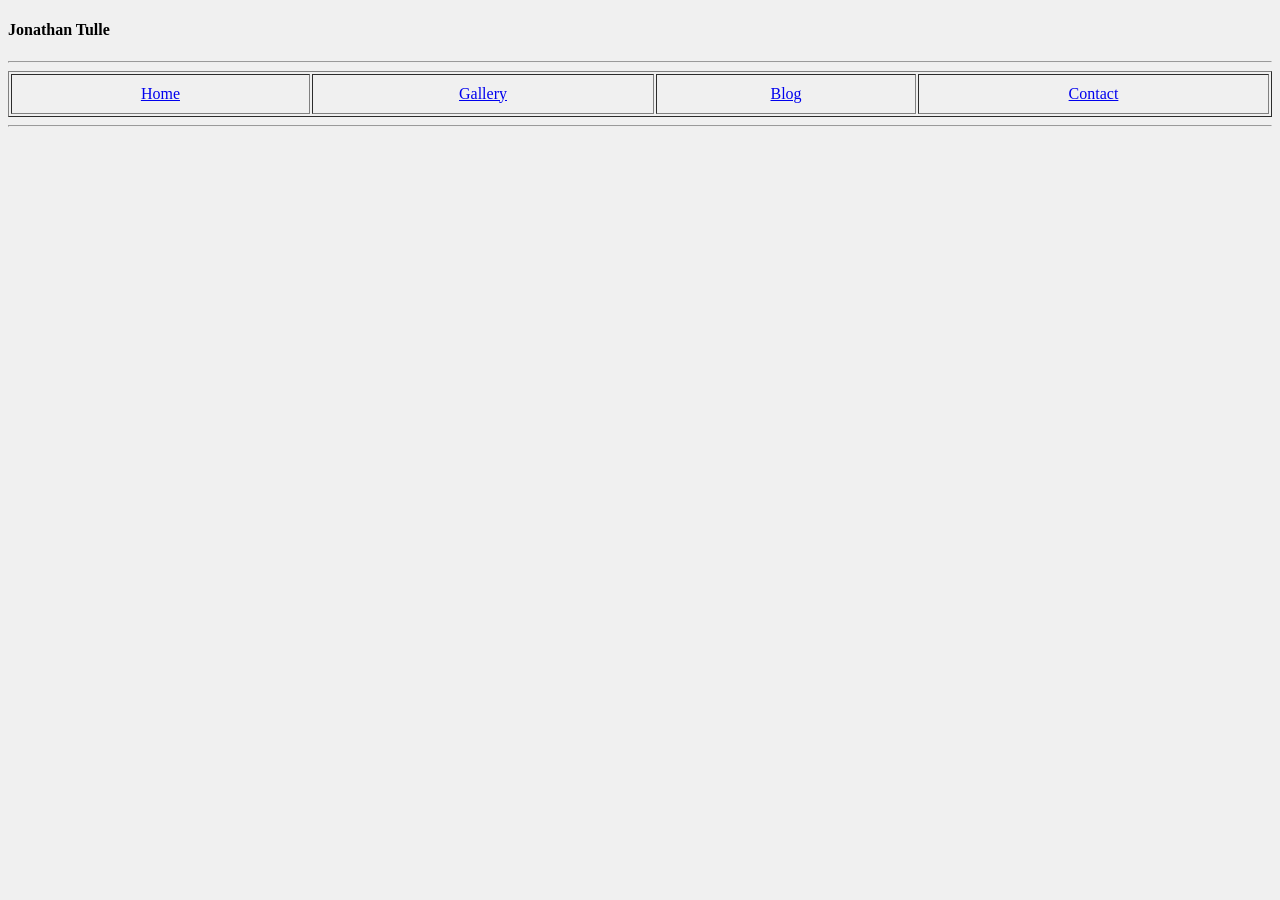
==== Blog.html @ 750d692c "Update file Blog.html" ====
<!DOCTYPE html>
<html>
<head>
    <title></title>
</head>
<body bgcolor="#F0F0F0">
<header>
    <h4>
        <font face ="Algerian" >Jonathan Tulle </font>
    </h4>
</header>

<hr>
    <table width="100%" border="1" cellpadding="10">
        <tr align="center">
             <td><a href="index.html">Home</a></td>
             <td><a href="Gallery.html">Gallery</a></td>
            <td><a href="Blog.html">Blog</a></td>
            <td><a href="Contact.html">Contact</a></td>
        </tr>
    </table>
<hr>
</body>
</html>
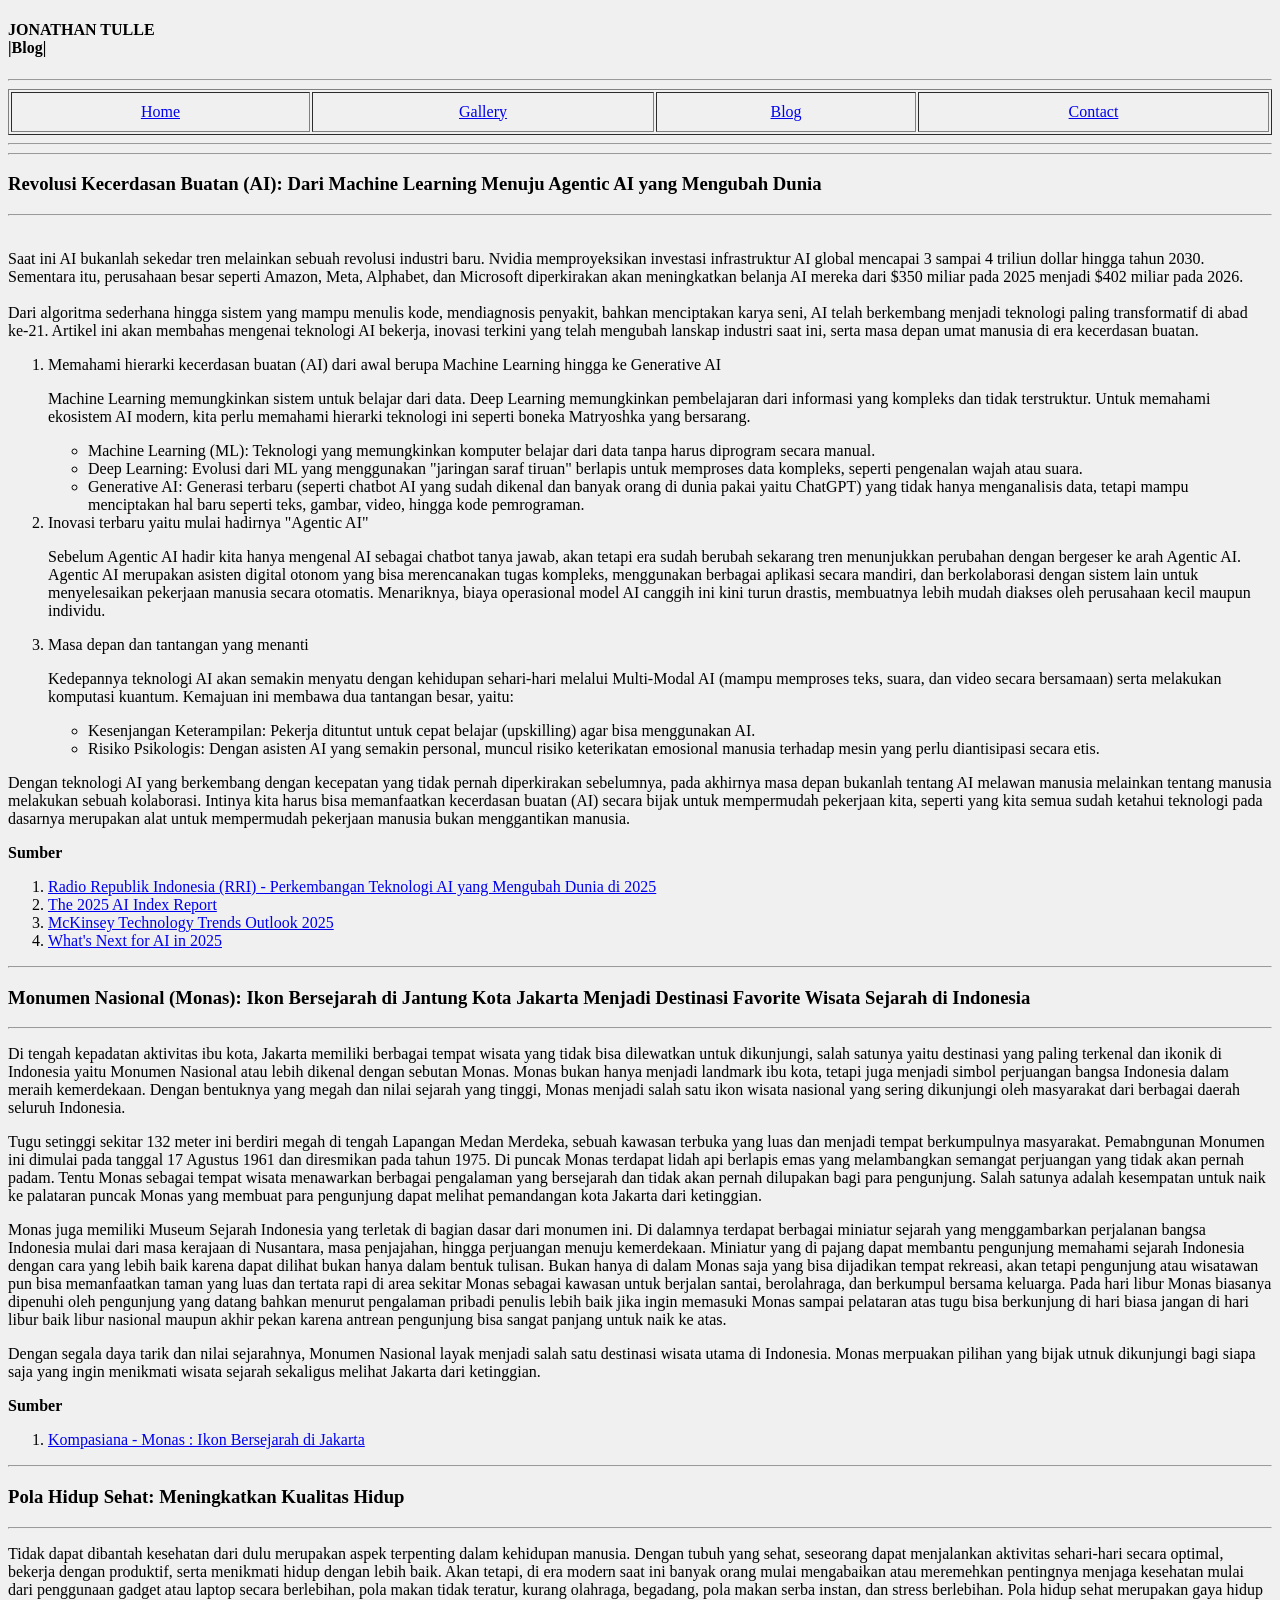
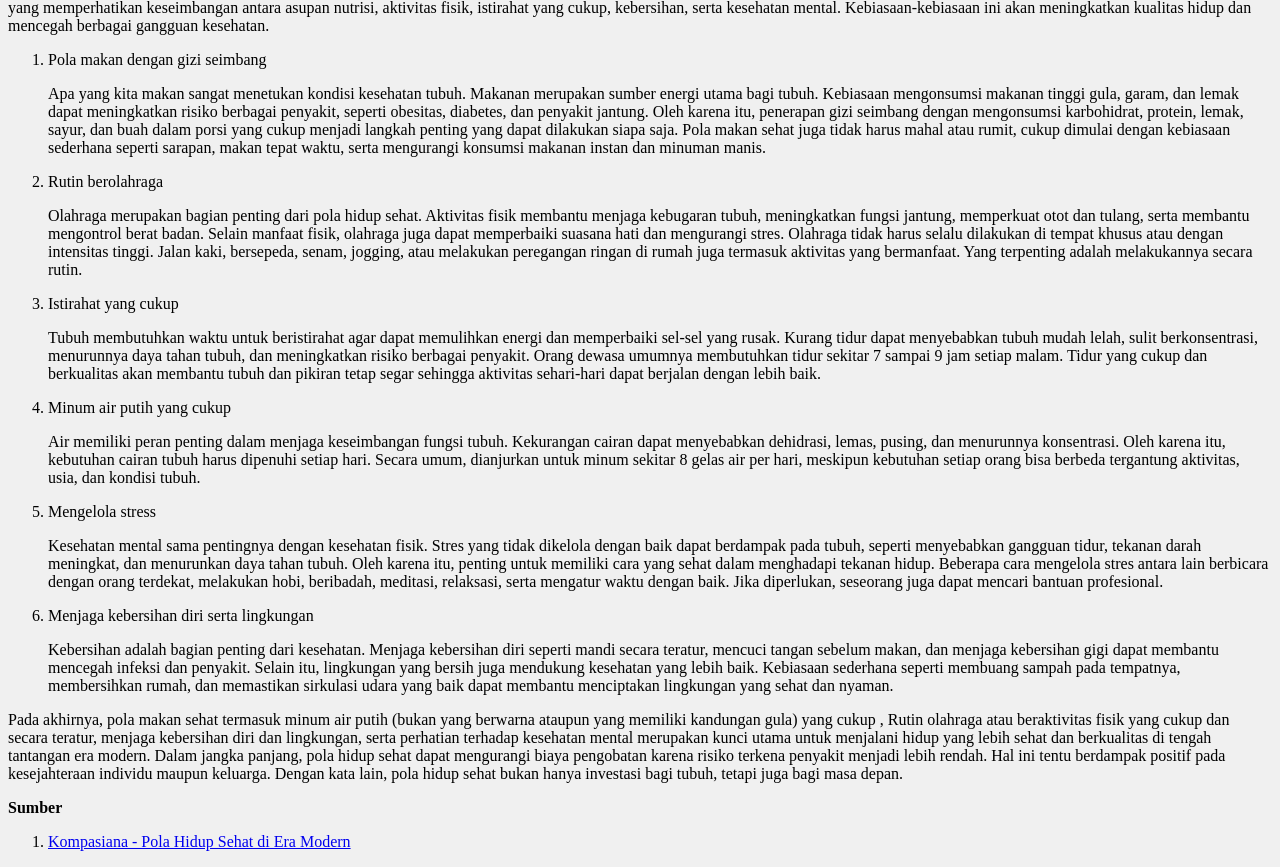
==== commit 1b4c3d6c: "Update semua file" ====
--- a/Blog.html
+++ b/Blog.html
@@ -1,15 +1,16 @@
 <!DOCTYPE html>
 <html>
 <head>
-    <title></title>
+<meta charset="UTF-8">
+<title>Blog - My Personal Homepage</title>
 </head>
 <body bgcolor="#F0F0F0">
 <header>
     <h4>
-        <font face ="Algerian" >Jonathan Tulle </font>
+        JONATHAN TULLE <br>
+        |Blog|
     </h4>
 </header>
-
 <hr>
     <table width="100%" border="1" cellpadding="10">
         <tr align="center">
@@ -20,5 +21,157 @@
         </tr>
     </table>
 <hr>
+
+<article>
+    <hr>
+        <h3>Revolusi Kecerdasan Buatan (AI): Dari Machine Learning Menuju Agentic AI yang Mengubah Dunia</h3>
+    <hr>
+        <p>
+            <br> Saat ini AI bukanlah sekedar tren melainkan sebuah revolusi industri baru. 
+                 Nvidia memproyeksikan investasi infrastruktur AI global mencapai 3 sampai 4 triliun dollar hingga tahun 2030.
+                 Sementara itu, perusahaan besar seperti Amazon, Meta, Alphabet, dan Microsoft diperkirakan akan meningkatkan belanja AI mereka dari $350 miliar pada 2025 menjadi $402 miliar pada 2026.<br>
+            <br> Dari algoritma sederhana hingga sistem yang mampu menulis kode, mendiagnosis penyakit, 
+                 bahkan menciptakan karya seni, AI telah berkembang menjadi teknologi paling transformatif di abad ke-21.
+                 Artikel ini akan membahas mengenai teknologi AI bekerja, inovasi terkini yang telah mengubah lanskap industri saat ini,
+                 serta masa depan umat manusia di era kecerdasan buatan.
+        </p>
+            <ol>
+                <li>Memahami hierarki kecerdasan buatan (AI) dari awal berupa Machine Learning hingga ke Generative AI </li>
+                    <p>Machine Learning memungkinkan sistem untuk belajar dari data. Deep Learning memungkinkan pembelajaran dari informasi yang kompleks dan tidak terstruktur.
+                       Untuk memahami ekosistem AI modern, kita perlu memahami hierarki teknologi ini seperti boneka Matryoshka yang bersarang.
+                    </p>
+                        <ul>
+                <li>Machine Learning (ML): Teknologi yang memungkinkan komputer belajar dari data tanpa harus diprogram secara manual.</li>
+                <li>Deep Learning: Evolusi dari ML yang menggunakan "jaringan saraf tiruan" berlapis untuk memproses data kompleks, seperti pengenalan wajah atau suara. </li>
+                <li>Generative AI: Generasi terbaru (seperti chatbot AI yang sudah dikenal dan banyak orang di dunia pakai yaitu ChatGPT) yang tidak hanya menganalisis data, 
+                    tetapi mampu menciptakan hal baru seperti teks, gambar, video, hingga kode pemrograman.</li>
+                        </ul>
+                <li>Inovasi terbaru yaitu mulai hadirnya "Agentic AI" </li>
+                    <p>Sebelum Agentic AI hadir kita hanya mengenal AI sebagai chatbot tanya jawab, akan tetapi era sudah berubah sekarang tren menunjukkan perubahan dengan bergeser 
+                       ke arah Agentic AI. Agentic AI merupakan asisten digital otonom yang bisa merencanakan tugas kompleks, menggunakan berbagai aplikasi secara mandiri, dan berkolaborasi 
+                       dengan sistem lain untuk menyelesaikan pekerjaan manusia secara otomatis. Menariknya, biaya operasional model AI canggih ini kini turun drastis, membuatnya lebih mudah 
+                       diakses oleh perusahaan kecil maupun individu.
+                    </p>
+                <li>Masa depan dan tantangan yang menanti</li>
+                    <p>
+                        Kedepannya teknologi AI akan semakin menyatu dengan kehidupan sehari-hari melalui Multi-Modal AI (mampu memproses teks, suara, dan video secara bersamaan) serta melakukan komputasi kuantum.
+                        Kemajuan ini membawa dua tantangan besar, yaitu:
+                    </p>
+                        <ul>
+                            <li>Kesenjangan Keterampilan: Pekerja dituntut untuk cepat belajar (upskilling) agar bisa menggunakan AI.</li>
+                            <li>Risiko Psikologis: Dengan asisten AI yang semakin personal, muncul risiko keterikatan emosional manusia terhadap mesin yang perlu diantisipasi secara etis.</li>
+                        </ul>
+            </ol>
+                    <p>Dengan teknologi AI yang berkembang dengan kecepatan yang tidak pernah diperkirakan sebelumnya, pada akhirnya masa depan bukanlah tentang AI melawan manusia melainkan tentang manusia melakukan sebuah kolaborasi.
+                       Intinya kita harus bisa memanfaatkan kecerdasan buatan (AI) secara bijak untuk mempermudah pekerjaan kita, seperti yang kita semua sudah ketahui teknologi pada dasarnya merupakan alat untuk mempermudah pekerjaan manusia bukan menggantikan manusia.
+                    </p>
+
+        <b>Sumber</b>
+            <ol>
+                <li><a href="https://gayahidup.rri.co.id/bovendigoel/iptek/1799212/perkembangan-teknologi-ai-yang-mengubah-dunia-di-2025">Radio Republik Indonesia (RRI) - Perkembangan Teknologi AI yang Mengubah Dunia di 2025</a></li>
+                <li><a href="https://hai.stanford.edu/ai-index/2025-ai-index-report">The 2025 AI Index Report</a></li>
+                <li><a href="https://www.mckinsey.com/capabilities/tech-and-ai/our-insights/the-top-trends-in-tech">McKinsey Technology Trends Outlook 2025</a></li>
+                <li><a href="https://www.technologyreview.com/2025/01/08/1109188/whats-next-for-ai-in-2025/">What's Next for AI in 2025</a></li>
+            </ol>
+        
+</article>
+
+<article>
+    <hr>
+        <h3>Monumen Nasional (Monas): Ikon Bersejarah di Jantung Kota Jakarta Menjadi Destinasi Favorite Wisata Sejarah di Indonesia </h3>
+    <hr>
+        <p>
+            Di tengah kepadatan aktivitas ibu kota, Jakarta memiliki berbagai tempat wisata yang tidak bisa dilewatkan untuk dikunjungi, salah satunya yaitu destinasi yang paling terkenal dan ikonik di Indonesia yaitu Monumen Nasional 
+            atau lebih dikenal dengan sebutan Monas. Monas bukan hanya menjadi landmark ibu kota, tetapi juga menjadi simbol perjuangan bangsa Indonesia dalam meraih kemerdekaan. Dengan bentuknya yang megah dan nilai sejarah yang tinggi,
+            Monas menjadi salah satu ikon wisata nasional yang sering dikunjungi oleh masyarakat dari berbagai daerah seluruh Indonesia. 
+        </p>
+        <p>
+            Tugu setinggi sekitar 132 meter ini berdiri megah di tengah Lapangan Medan Merdeka, sebuah kawasan terbuka yang luas dan menjadi tempat berkumpulnya masyarakat. Pemabngunan Monumen ini dimulai pada tanggal 17 Agustus 1961 dan
+            diresmikan pada tahun 1975. Di puncak Monas terdapat lidah api berlapis emas yang melambangkan semangat perjuangan yang tidak akan pernah padam. Tentu Monas sebagai tempat wisata menawarkan berbagai pengalaman yang bersejarah 
+            dan tidak akan pernah dilupakan bagi para pengunjung. Salah satunya adalah kesempatan untuk naik ke palataran puncak Monas yang membuat para pengunjung dapat melihat pemandangan kota Jakarta dari ketinggian.
+        </p>
+        <p>
+            Monas juga memiliki Museum Sejarah Indonesia yang terletak di bagian dasar dari monumen ini. Di dalamnya terdapat berbagai miniatur sejarah yang menggambarkan perjalanan bangsa Indonesia mulai dari masa kerajaan di Nusantara,
+            masa penjajahan, hingga perjuangan menuju kemerdekaan. Miniatur yang di pajang dapat membantu pengunjung memahami sejarah Indonesia dengan cara yang lebih baik karena dapat dilihat bukan hanya dalam bentuk tulisan. 
+            Bukan hanya di dalam Monas saja yang bisa dijadikan tempat rekreasi, akan tetapi pengunjung atau wisatawan pun bisa memanfaatkan taman yang luas dan tertata rapi di area sekitar Monas sebagai kawasan untuk berjalan santai, 
+            berolahraga, dan berkumpul bersama keluarga. Pada hari libur Monas biasanya dipenuhi oleh pengunjung yang datang bahkan menurut pengalaman pribadi penulis lebih baik jika ingin memasuki Monas sampai pelataran atas tugu 
+            bisa berkunjung di hari biasa jangan di hari libur baik libur nasional maupun akhir pekan karena antrean pengunjung bisa sangat panjang untuk naik ke atas.
+        </p>
+        <p>
+            Dengan segala daya tarik dan nilai sejarahnya, Monumen Nasional layak menjadi salah satu destinasi wisata utama di Indonesia. Monas merpuakan pilihan yang bijak utnuk dikunjungi bagi siapa saja yang ingin menikmati wisata 
+            sejarah sekaligus melihat Jakarta dari ketinggian.
+        </p>
+        <b>Sumber</b>
+            <ol>
+                <li><a href="https://www.kompasiana.com/nicholaskennetheddyson5390/69c2a80eed64154a80194a04/monas-ikon-bersejarah-di-jakarta">Kompasiana - Monas : Ikon Bersejarah di Jakarta</a></li>
+</article>
+
+<article>
+    <hr>
+        <h3>Pola Hidup Sehat: Meningkatkan Kualitas Hidup </h3>
+    <hr>
+        <p>
+            Tidak dapat dibantah kesehatan dari dulu merupakan aspek terpenting dalam kehidupan manusia. Dengan tubuh yang sehat, seseorang dapat menjalankan aktivitas sehari-hari secara optimal, bekerja dengan produktif, serta menikmati hidup dengan lebih baik. Akan tetapi, 
+            di era modern saat ini banyak orang mulai mengabaikan atau meremehkan pentingnya menjaga kesehatan mulai dari penggunaan gadget atau laptop secara berlebihan, pola makan tidak teratur, kurang olahraga, begadang, pola makan serba instan, dan stress berlebihan.
+            Pola hidup sehat merupakan gaya hidup yang memperhatikan keseimbangan antara asupan nutrisi, aktivitas fisik, istirahat yang cukup, kebersihan, serta kesehatan mental. Kebiasaan-kebiasaan ini akan meningkatkan kualitas hidup dan mencegah berbagai gangguan kesehatan.
+            
+        </p>
+            <ol>
+                <li>
+                    Pola makan dengan gizi seimbang
+                        <p>
+                            Apa yang kita makan sangat menetukan kondisi kesehatan tubuh. Makanan merupakan sumber energi utama bagi tubuh. Kebiasaan mengonsumsi makanan tinggi gula, garam, dan lemak dapat meningkatkan risiko berbagai penyakit, seperti obesitas, diabetes, dan penyakit jantung. 
+                            Oleh karena itu, penerapan gizi seimbang dengan mengonsumsi karbohidrat, protein, lemak, sayur, dan buah dalam porsi yang cukup menjadi langkah penting yang dapat dilakukan siapa saja. Pola makan sehat juga tidak harus mahal atau rumit, cukup dimulai dengan kebiasaan 
+                            sederhana seperti sarapan, makan tepat waktu, serta mengurangi konsumsi makanan instan dan minuman manis.
+
+                        </p>
+                </li>
+                <li>
+                    Rutin berolahraga
+                        <p>
+                            Olahraga merupakan bagian penting dari pola hidup sehat. Aktivitas fisik membantu menjaga kebugaran tubuh, meningkatkan fungsi jantung, memperkuat otot dan tulang, serta membantu mengontrol berat badan. Selain manfaat fisik, olahraga juga dapat memperbaiki suasana hati 
+                            dan mengurangi stres. Olahraga tidak harus selalu dilakukan di tempat khusus atau dengan intensitas tinggi. Jalan kaki, bersepeda, senam, jogging, atau melakukan peregangan ringan di rumah juga termasuk aktivitas yang bermanfaat. Yang terpenting adalah melakukannya secara rutin.
+                        </p>
+                </li>
+                 <li>
+                    Istirahat yang cukup
+                        <p>
+                            
+                            Tubuh membutuhkan waktu untuk beristirahat agar dapat memulihkan energi dan memperbaiki sel-sel yang rusak. Kurang tidur dapat menyebabkan tubuh mudah lelah, sulit berkonsentrasi, menurunnya daya tahan tubuh, dan meningkatkan risiko berbagai penyakit. Orang dewasa umumnya membutuhkan tidur 
+                            sekitar 7 sampai 9 jam setiap malam. Tidur yang cukup dan berkualitas akan membantu tubuh dan pikiran tetap segar sehingga aktivitas sehari-hari dapat berjalan dengan lebih baik.
+                        </p>
+                </li>
+                 <li>
+                    Minum air putih yang cukup
+                        <p>
+                            Air memiliki peran penting dalam menjaga keseimbangan fungsi tubuh. Kekurangan cairan dapat menyebabkan dehidrasi, lemas, pusing, dan menurunnya konsentrasi. Oleh karena itu, kebutuhan cairan tubuh harus dipenuhi setiap hari. Secara umum, dianjurkan untuk minum sekitar 8 gelas air per hari, 
+                            meskipun kebutuhan setiap orang bisa berbeda tergantung aktivitas, usia, dan kondisi tubuh.
+                        </p>
+                </li>
+                <li>
+                    Mengelola stress
+                        <p>
+                            Kesehatan mental sama pentingnya dengan kesehatan fisik. Stres yang tidak dikelola dengan baik dapat berdampak pada tubuh, seperti menyebabkan gangguan tidur, tekanan darah meningkat, dan menurunkan daya tahan tubuh. Oleh karena itu, penting untuk memiliki cara yang sehat dalam menghadapi tekanan hidup.
+                            Beberapa cara mengelola stres antara lain berbicara dengan orang terdekat, melakukan hobi, beribadah, meditasi, relaksasi, serta mengatur waktu dengan baik. Jika diperlukan, seseorang juga dapat mencari bantuan profesional.
+                        </p>
+                </li>
+                <li>
+                    Menjaga kebersihan diri serta lingkungan
+                        <p>
+                            Kebersihan adalah bagian penting dari kesehatan. Menjaga kebersihan diri seperti mandi secara teratur, mencuci tangan sebelum makan, dan menjaga kebersihan gigi dapat membantu mencegah infeksi dan penyakit. Selain itu, lingkungan yang bersih juga mendukung kesehatan yang lebih baik. Kebiasaan sederhana 
+                            seperti membuang sampah pada tempatnya, membersihkan rumah, dan memastikan sirkulasi udara yang baik dapat membantu menciptakan lingkungan yang sehat dan nyaman.
+
+                        </p>
+                </li>
+            </ol>
+        <p>
+            Pada akhirnya, pola makan sehat termasuk minum air putih (bukan yang berwarna ataupun yang memiliki kandungan gula) yang cukup , Rutin olahraga atau beraktivitas fisik yang cukup dan secara teratur, menjaga kebersihan diri dan lingkungan, serta perhatian terhadap kesehatan mental merupakan kunci utama untuk menjalani hidup yang lebih sehat dan berkualitas di tengah tantangan era modern. 
+            Dalam jangka panjang, pola hidup sehat dapat mengurangi biaya pengobatan karena risiko terkena penyakit menjadi lebih rendah. Hal ini tentu berdampak positif pada kesejahteraan individu maupun keluarga. Dengan kata lain, pola hidup sehat bukan hanya investasi bagi tubuh, tetapi juga bagi masa depan.
+        </p>
+        <b>Sumber</b>
+            <ol>
+                <li><a href="https://www.kompasiana.com/silviyanaanggraini7186/696e0e9b34777c3187171fb8/pola-hidup-sehat-di-era-modern">Kompasiana - Pola Hidup Sehat di Era Modern</a></li>
+            </ol>
+</article>
 </body>
 </html>
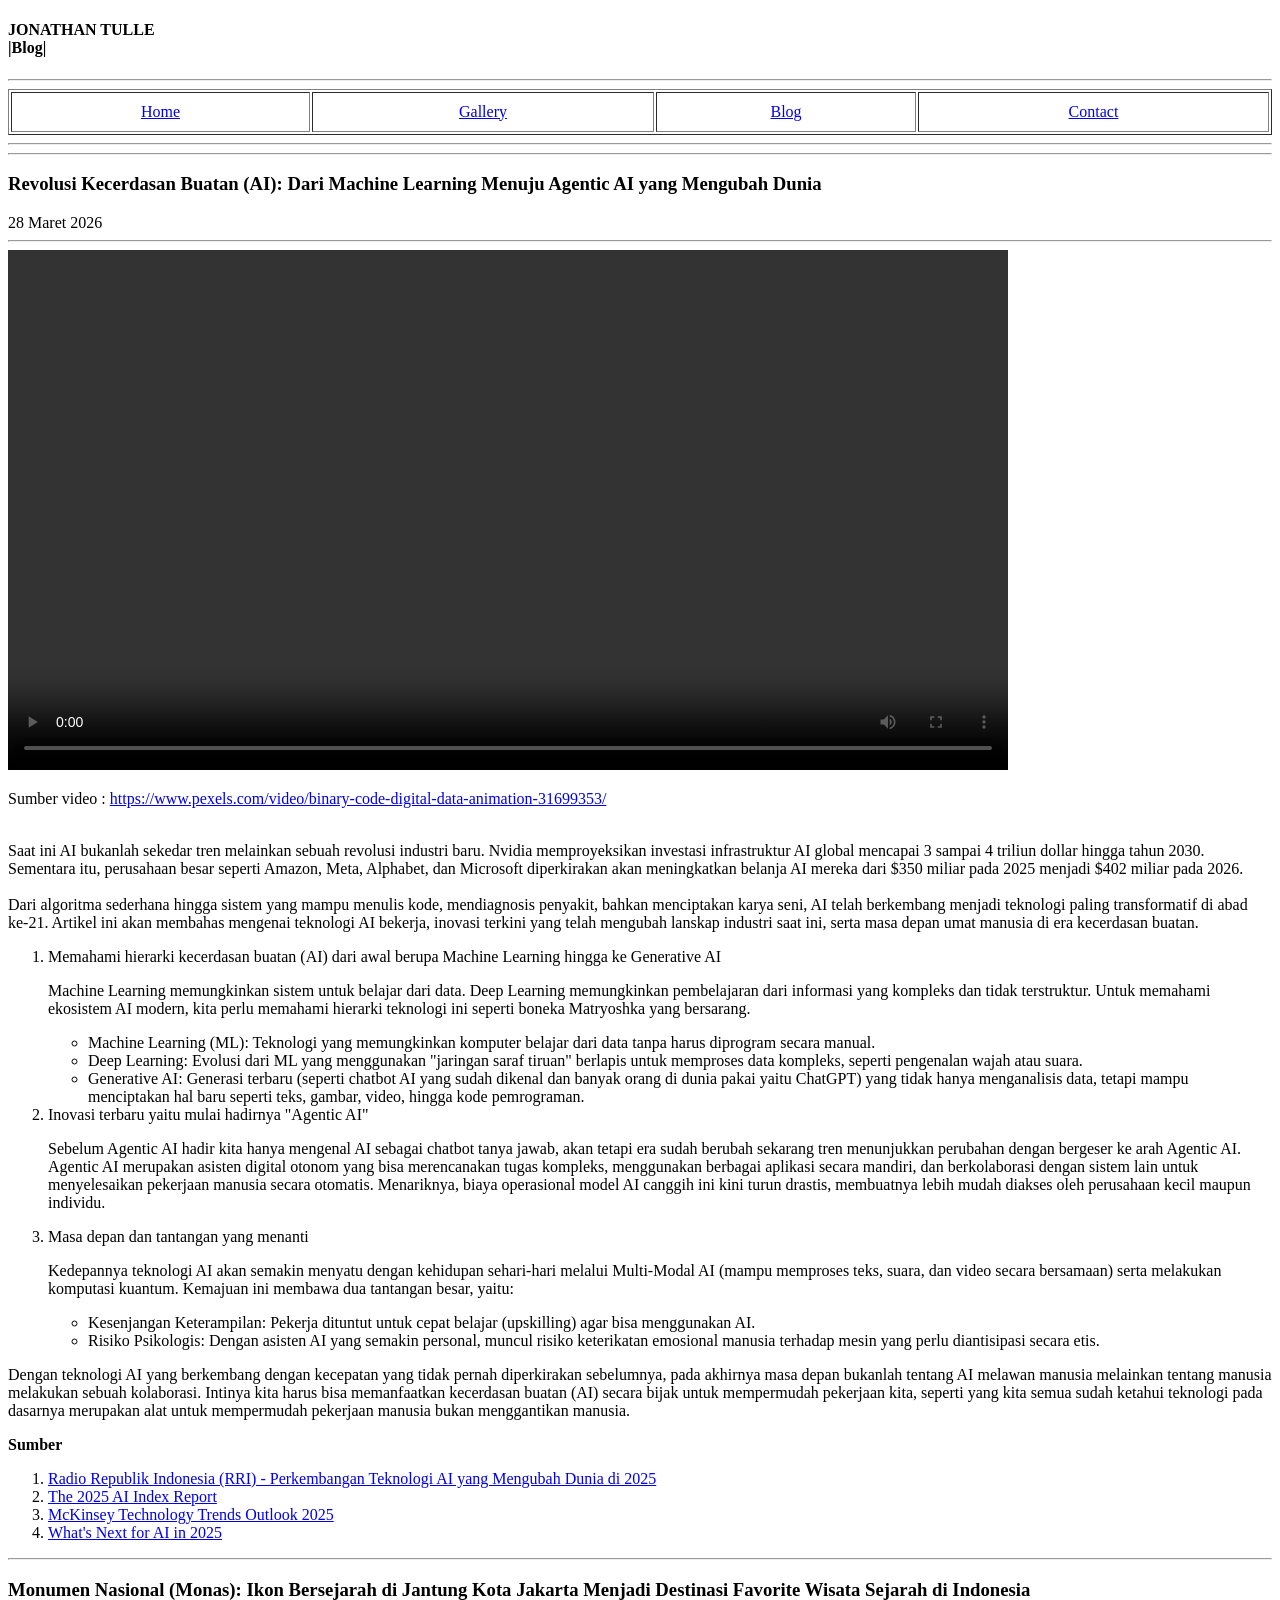
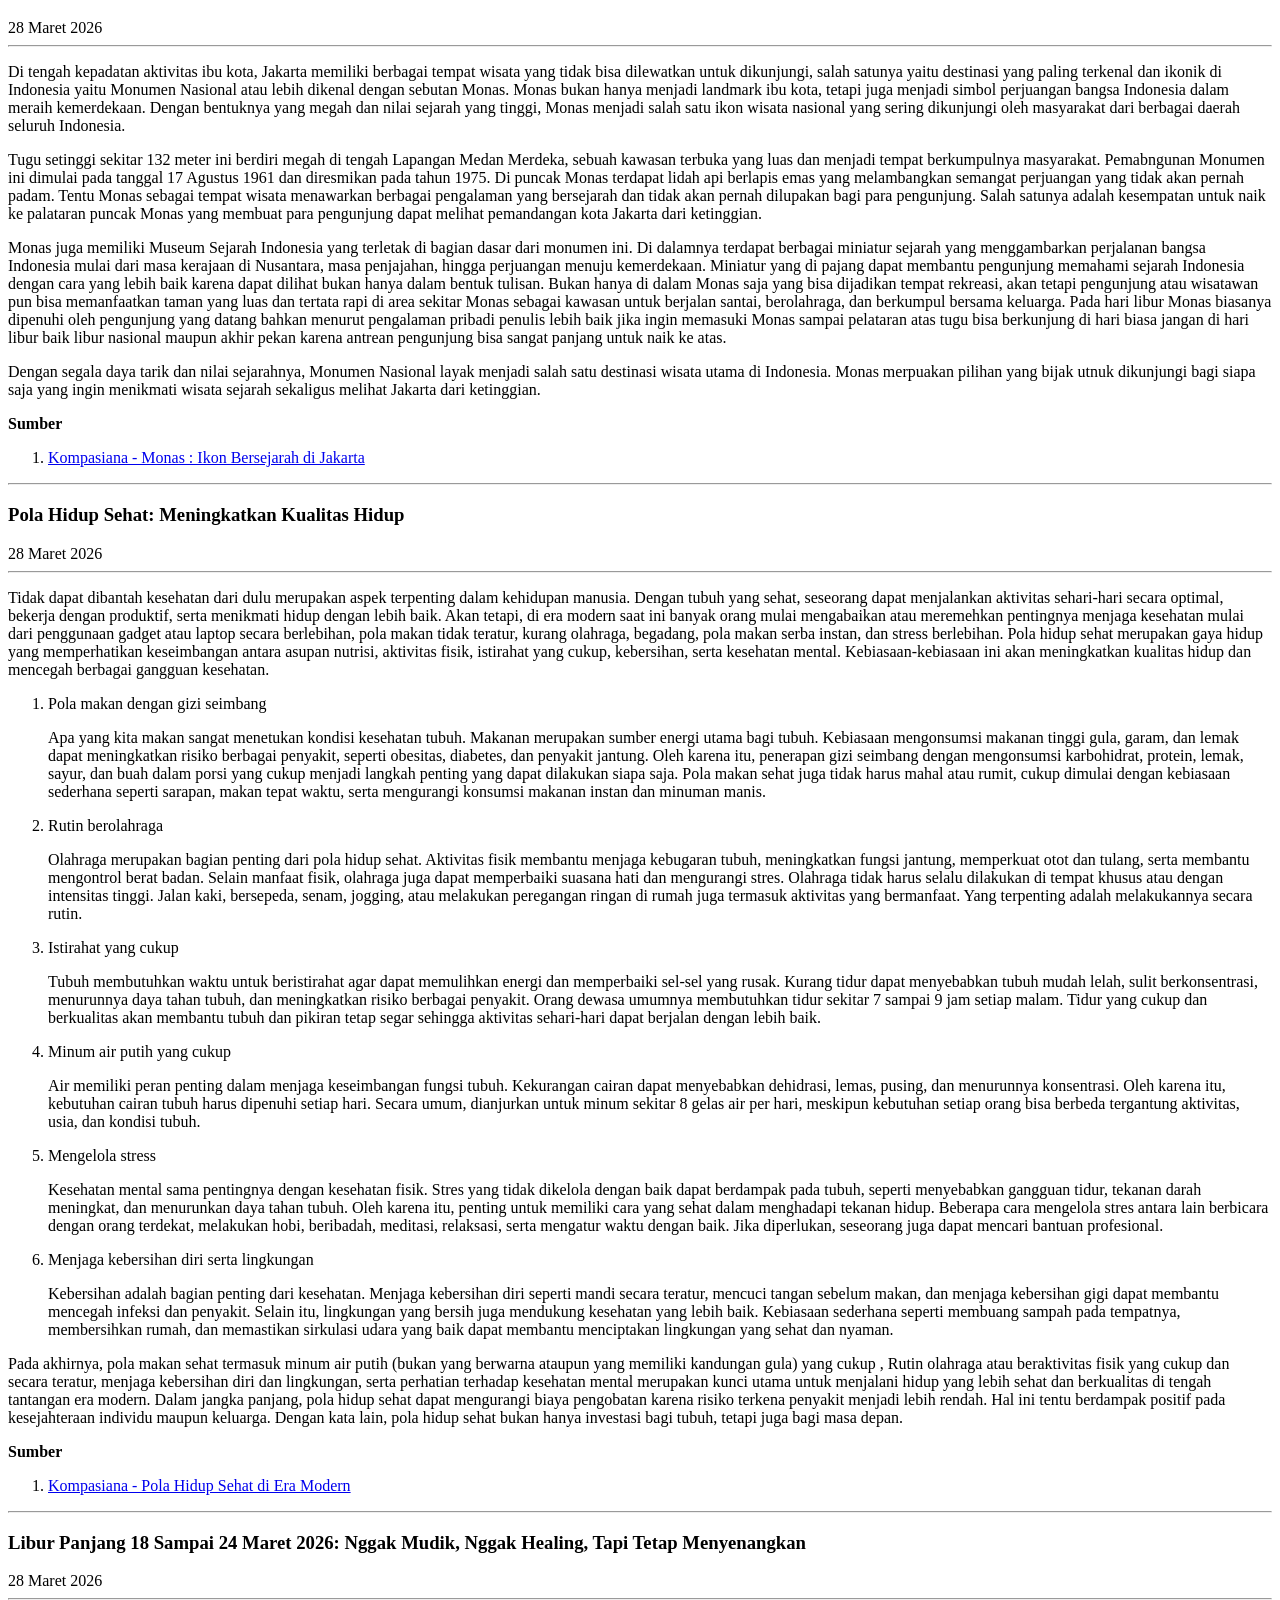
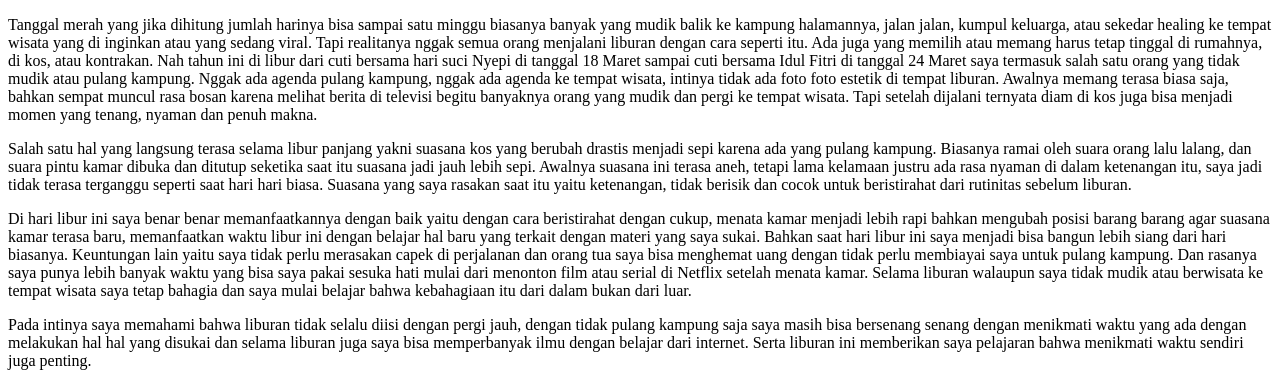
==== commit de446eb1: "Update semua file dan menambahkan folder video serta file video" ====
--- a/Blog.html
+++ b/Blog.html
@@ -4,7 +4,7 @@
 <meta charset="UTF-8">
 <title>Blog - My Personal Homepage</title>
 </head>
-<body bgcolor="#F0F0F0">
+<body>
 <header>
     <h4>
         JONATHAN TULLE <br>
@@ -21,11 +21,21 @@
         </tr>
     </table>
 <hr>
-
-<article>
-    <hr>
-        <h3>Revolusi Kecerdasan Buatan (AI): Dari Machine Learning Menuju Agentic AI yang Mengubah Dunia</h3>
-    <hr>
+<article>
+    <hr>
+        <h3>Revolusi Kecerdasan Buatan (AI): Dari Machine Learning Menuju Agentic AI yang Mengubah Dunia</h3> 
+            28 Maret 2026
+    <hr>
+            <video width="1000" height="520" controls>
+                <source src="Video/Movie1.mp4" type="video/mp4">Your browser does not support the video tag
+            </video>
+        <p>Sumber video :
+            <td>
+                <a href="https://www.pexels.com/video/binary-code-digital-data-animation-31699353/">
+                         https://www.pexels.com/video/binary-code-digital-data-animation-31699353/
+                </a>
+            </td>
+        </p>
         <p>
             <br> Saat ini AI bukanlah sekedar tren melainkan sebuah revolusi industri baru. 
                  Nvidia memproyeksikan investasi infrastruktur AI global mencapai 3 sampai 4 triliun dollar hingga tahun 2030.
@@ -79,6 +89,7 @@
 <article>
     <hr>
         <h3>Monumen Nasional (Monas): Ikon Bersejarah di Jantung Kota Jakarta Menjadi Destinasi Favorite Wisata Sejarah di Indonesia </h3>
+        28 Maret 2026
     <hr>
         <p>
             Di tengah kepadatan aktivitas ibu kota, Jakarta memiliki berbagai tempat wisata yang tidak bisa dilewatkan untuk dikunjungi, salah satunya yaitu destinasi yang paling terkenal dan ikonik di Indonesia yaitu Monumen Nasional 
@@ -109,6 +120,7 @@
 <article>
     <hr>
         <h3>Pola Hidup Sehat: Meningkatkan Kualitas Hidup </h3>
+        28 Maret 2026
     <hr>
         <p>
             Tidak dapat dibantah kesehatan dari dulu merupakan aspek terpenting dalam kehidupan manusia. Dengan tubuh yang sehat, seseorang dapat menjalankan aktivitas sehari-hari secara optimal, bekerja dengan produktif, serta menikmati hidup dengan lebih baik. Akan tetapi, 
@@ -173,5 +185,31 @@
                 <li><a href="https://www.kompasiana.com/silviyanaanggraini7186/696e0e9b34777c3187171fb8/pola-hidup-sehat-di-era-modern">Kompasiana - Pola Hidup Sehat di Era Modern</a></li>
             </ol>
 </article>
+
+<article>
+    <hr>
+        <h3>Libur Panjang 18 Sampai 24 Maret 2026: Nggak Mudik, Nggak Healing, Tapi Tetap Menyenangkan </h3>
+        28 Maret 2026
+    <hr>
+        <p>
+            Tanggal merah yang jika dihitung jumlah harinya bisa sampai satu minggu biasanya banyak yang mudik balik ke kampung halamannya, jalan jalan, kumpul keluarga, atau sekedar healing ke tempat wisata yang di inginkan atau yang sedang viral.
+            Tapi realitanya nggak semua orang menjalani liburan dengan cara seperti itu. Ada juga yang memilih atau memang harus tetap tinggal di rumahnya, di kos, atau kontrakan. Nah tahun ini di libur dari cuti bersama hari suci Nyepi di tanggal 18 Maret 
+            sampai cuti bersama Idul Fitri di tanggal 24 Maret saya termasuk salah satu orang yang tidak mudik atau pulang kampung. Nggak ada agenda pulang kampung, nggak ada agenda ke tempat wisata, intinya tidak ada foto foto estetik di tempat liburan. Awalnya memang 
+            terasa biasa saja, bahkan sempat muncul rasa bosan karena melihat berita di televisi begitu banyaknya orang yang mudik dan pergi ke tempat wisata. Tapi setelah dijalani ternyata diam di kos juga bisa menjadi momen yang tenang, nyaman dan penuh makna.
+        </p>
+        <p>
+            Salah satu hal yang langsung terasa selama libur panjang yakni suasana kos yang berubah drastis menjadi sepi karena ada yang pulang kampung. Biasanya ramai oleh suara orang lalu lalang, dan suara pintu kamar dibuka dan ditutup seketika saat itu suasana jadi jauh lebih sepi.
+            Awalnya suasana ini terasa aneh, tetapi lama kelamaan justru ada rasa nyaman di dalam ketenangan itu, saya jadi tidak terasa terganggu seperti saat hari hari biasa. Suasana yang saya rasakan saat itu yaitu ketenangan, tidak berisik dan cocok untuk beristirahat dari rutinitas sebelum liburan.
+        </p>
+        <p>
+            Di hari libur ini saya benar benar memanfaatkannya dengan baik yaitu dengan cara beristirahat dengan cukup, menata kamar menjadi lebih rapi bahkan mengubah posisi barang barang agar suasana kamar terasa baru, memanfaatkan waktu libur ini dengan belajar hal baru yang terkait dengan materi yang saya sukai.
+            Bahkan saat hari libur ini saya menjadi bisa bangun lebih siang dari hari biasanya. Keuntungan lain yaitu saya tidak perlu merasakan capek di perjalanan dan orang tua saya bisa menghemat uang dengan tidak perlu membiayai saya untuk pulang kampung. Dan rasanya saya punya lebih banyak waktu yang bisa saya pakai
+            sesuka hati mulai dari menonton film atau serial di Netflix setelah menata kamar. Selama liburan walaupun saya tidak mudik atau berwisata ke tempat wisata saya tetap bahagia dan saya mulai belajar bahwa kebahagiaan itu dari dalam bukan dari luar.
+        </p>
+        <p>
+            Pada intinya saya memahami bahwa liburan tidak selalu diisi dengan pergi jauh, dengan tidak pulang kampung saja saya masih bisa bersenang senang dengan menikmati waktu yang ada dengan melakukan hal hal yang disukai dan selama liburan juga saya bisa memperbanyak ilmu dengan belajar dari internet. Serta liburan ini 
+            memberikan saya pelajaran bahwa menikmati waktu sendiri juga penting.
+        </p>
+</article>
 </body>
 </html>
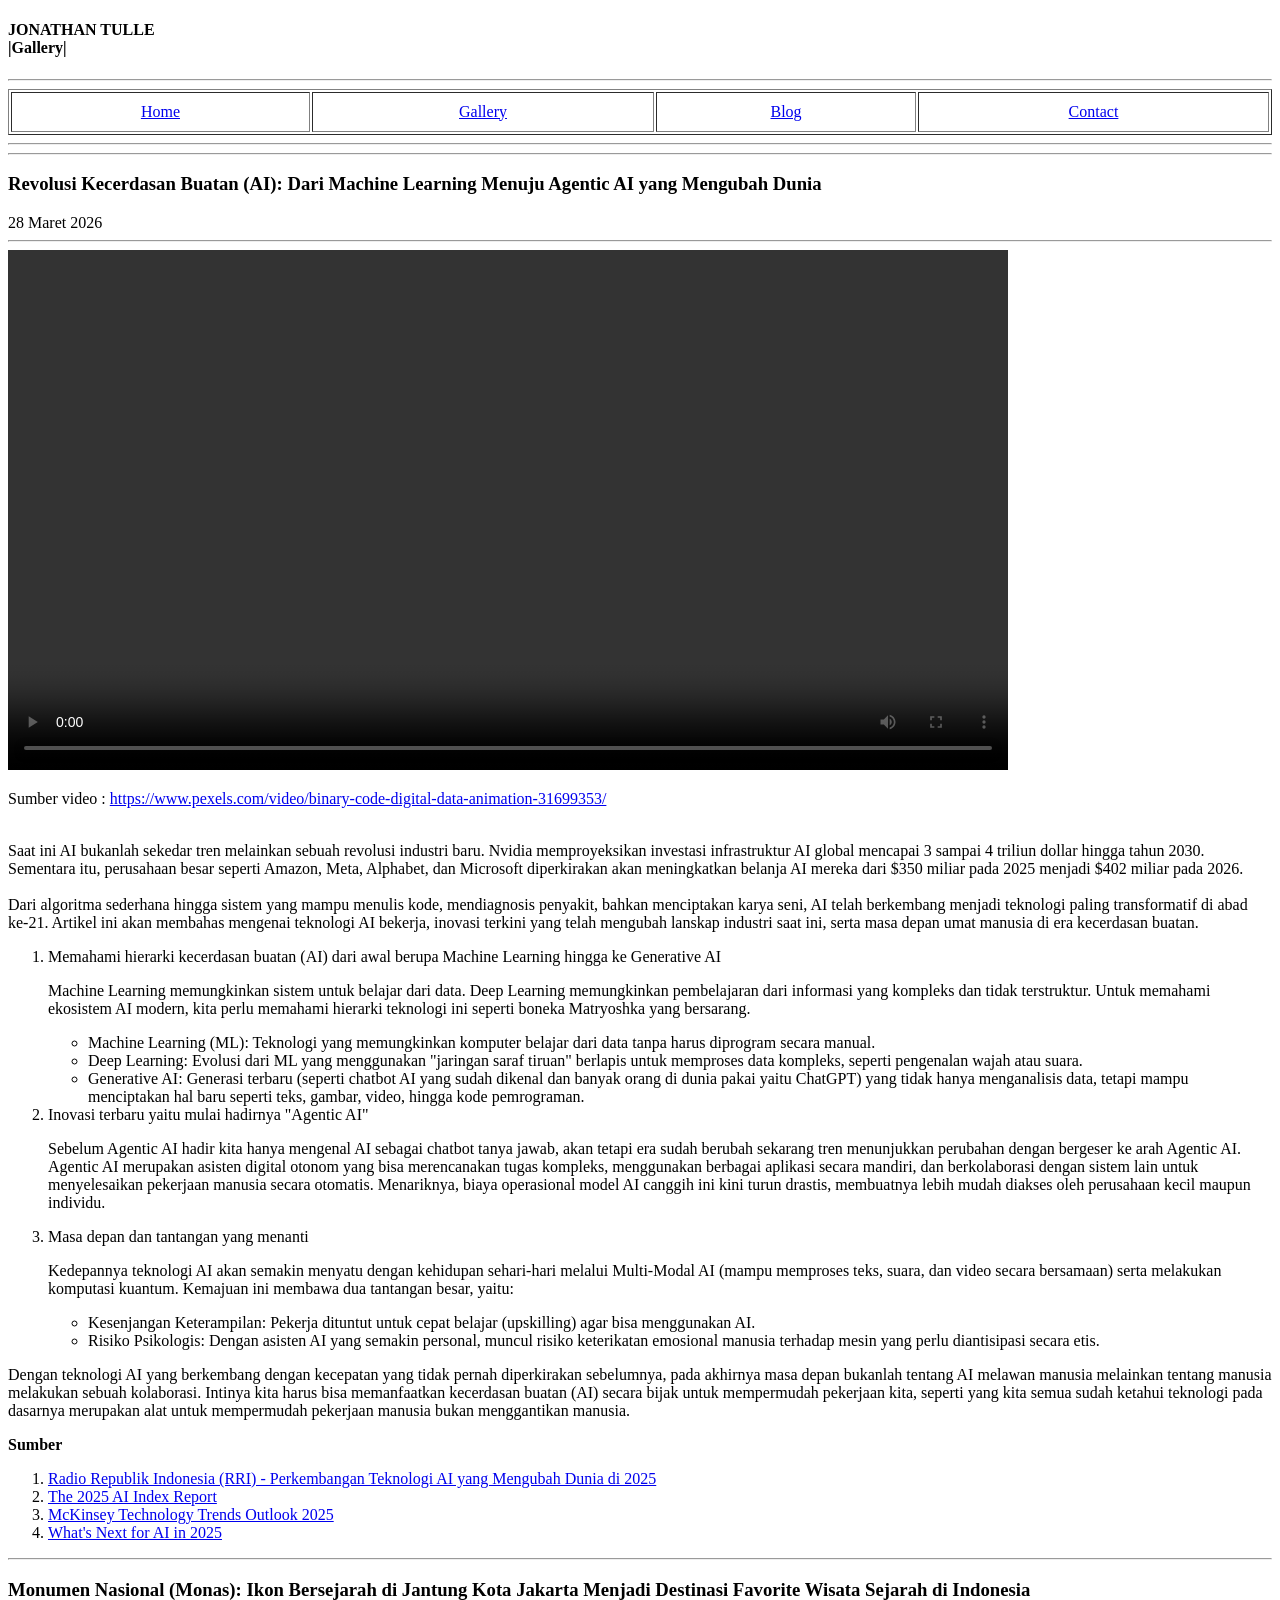
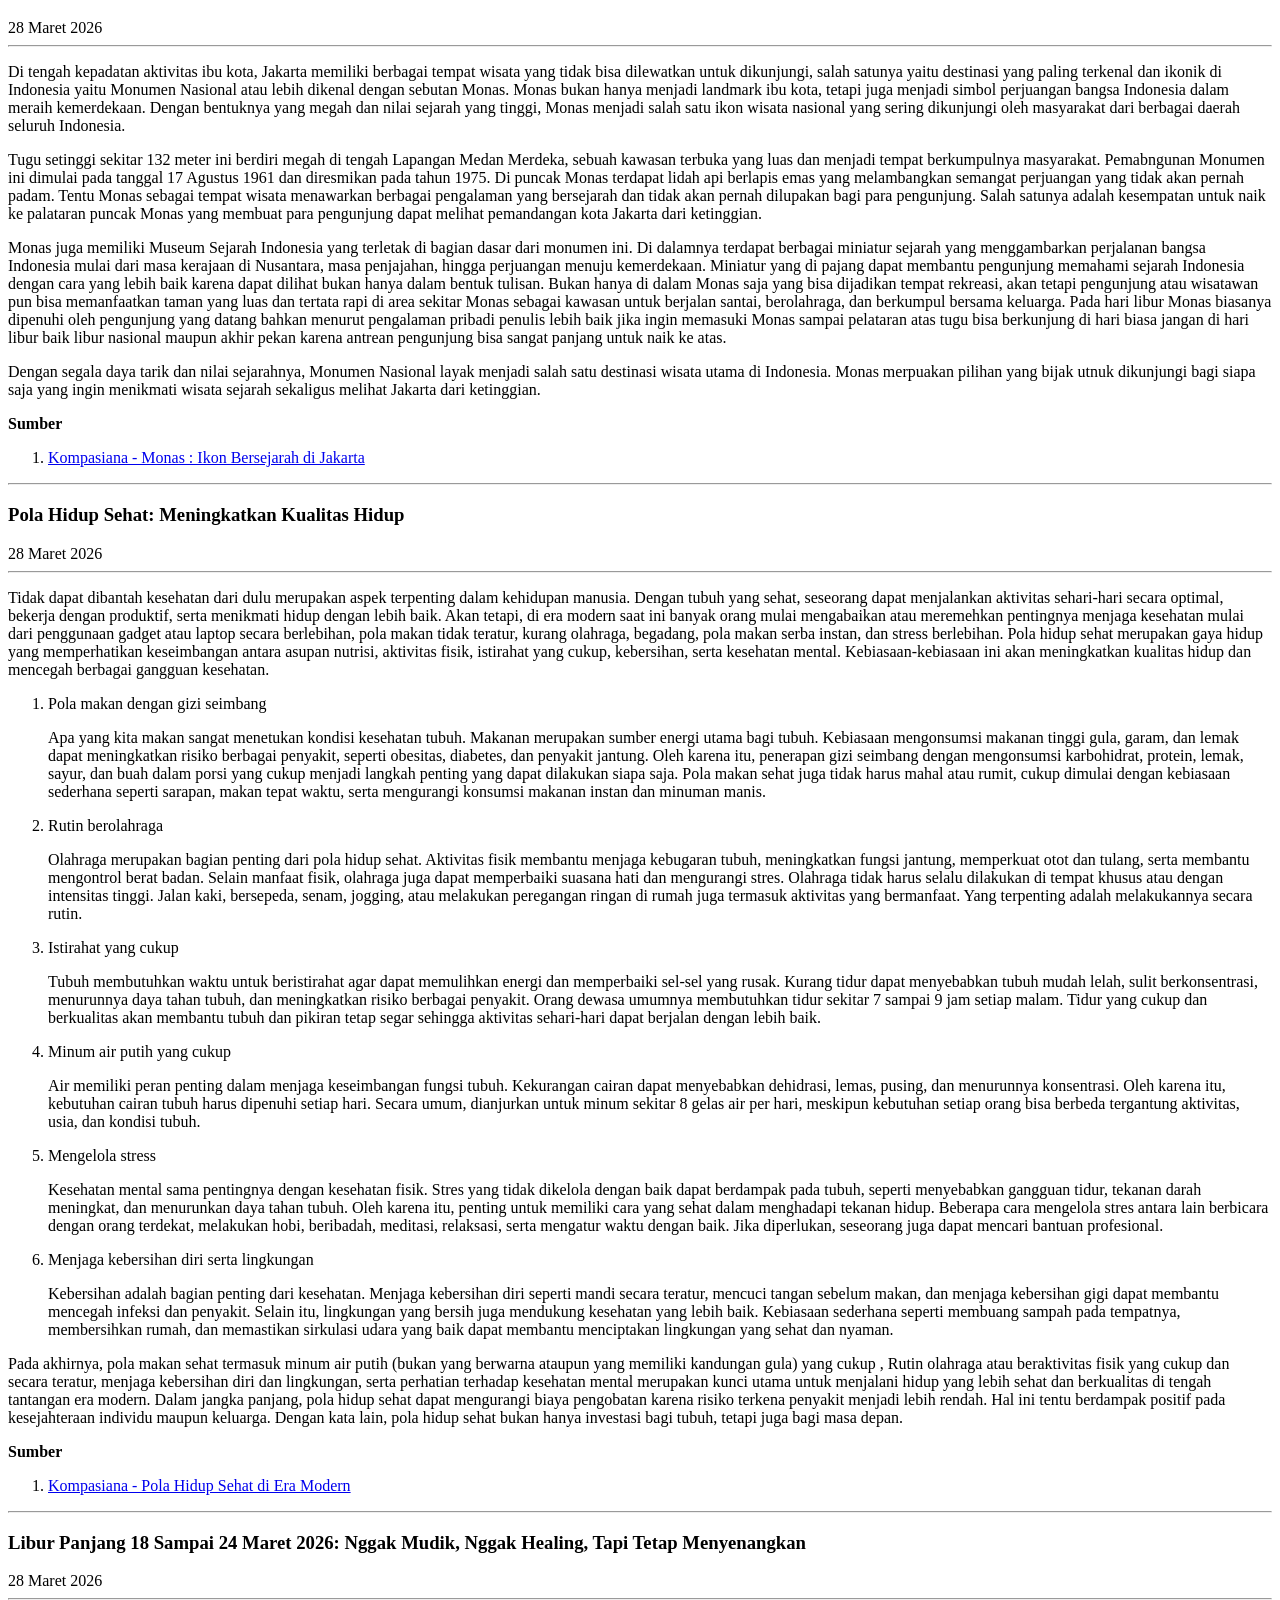
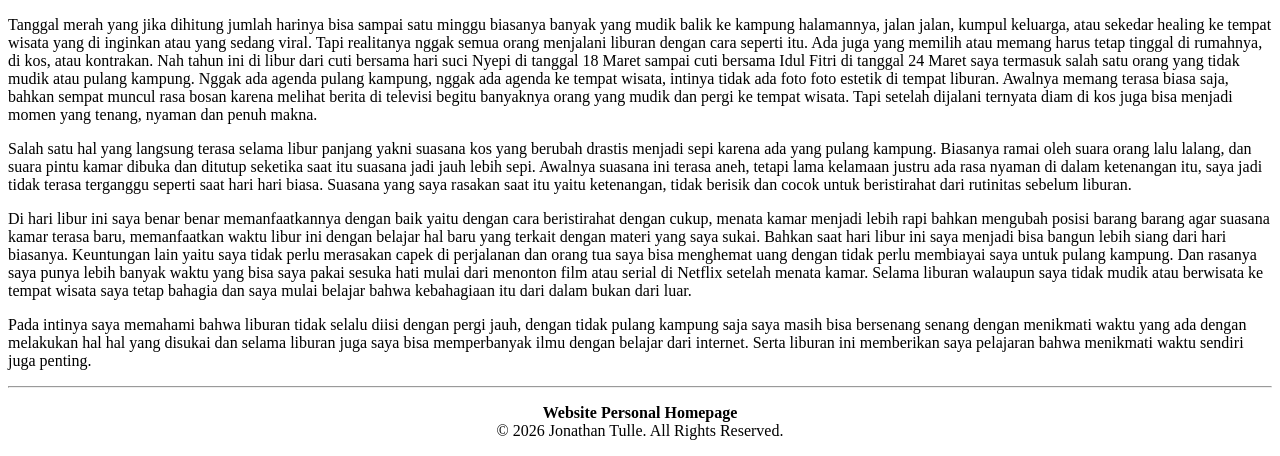
==== commit 765c101d: "Update all file" ====
--- a/Blog.html
+++ b/Blog.html
@@ -6,210 +6,224 @@
 </head>
 <body>
 <header>
-    <h4>
-        JONATHAN TULLE <br>
-        |Blog|
+    <h4>JONATHAN TULLE <br>
+        |Gallery|
     </h4>
+    <hr>
 </header>
-<hr>
+
+<nav>
     <table width="100%" border="1" cellpadding="10">
         <tr align="center">
-             <td><a href="index.html">Home</a></td>
-             <td><a href="Gallery.html">Gallery</a></td>
+            <td><a href="index.html">Home</a></td>
+            <td><a href="Gallery.html">Gallery</a></td>
             <td><a href="Blog.html">Blog</a></td>
             <td><a href="Contact.html">Contact</a></td>
         </tr>
     </table>
-<hr>
-<article>
+</nav>
     <hr>
-        <h3>Revolusi Kecerdasan Buatan (AI): Dari Machine Learning Menuju Agentic AI yang Mengubah Dunia</h3> 
+
+<main>
+    <section>
+        <article>
+        <hr>
+            <h3>Revolusi Kecerdasan Buatan (AI): Dari Machine Learning Menuju Agentic AI yang Mengubah Dunia</h3> 
             28 Maret 2026
+        <hr>
+                <video width="1000" height="520" controls>
+                    <source src="Video/Movie1.mp4" type="video/mp4">Your browser does not support the video tag
+                </video>
+            <p>Sumber video :
+                <td>
+                    <a href="https://www.pexels.com/video/binary-code-digital-data-animation-31699353/">
+                         https://www.pexels.com/video/binary-code-digital-data-animation-31699353/
+                    </a>
+                </td>
+            </p>
+            <p>
+                <br> Saat ini AI bukanlah sekedar tren melainkan sebuah revolusi industri baru. 
+                     Nvidia memproyeksikan investasi infrastruktur AI global mencapai 3 sampai 4 triliun dollar hingga tahun 2030.
+                     Sementara itu, perusahaan besar seperti Amazon, Meta, Alphabet, dan Microsoft diperkirakan akan meningkatkan belanja AI mereka dari $350 miliar pada 2025 menjadi $402 miliar pada 2026.<br>
+                <br> Dari algoritma sederhana hingga sistem yang mampu menulis kode, mendiagnosis penyakit, 
+                     bahkan menciptakan karya seni, AI telah berkembang menjadi teknologi paling transformatif di abad ke-21.
+                     Artikel ini akan membahas mengenai teknologi AI bekerja, inovasi terkini yang telah mengubah lanskap industri saat ini,
+                     serta masa depan umat manusia di era kecerdasan buatan.
+            </p>
+                <ol>
+                    <li>Memahami hierarki kecerdasan buatan (AI) dari awal berupa Machine Learning hingga ke Generative AI </li>
+                        <p>Machine Learning memungkinkan sistem untuk belajar dari data. Deep Learning memungkinkan pembelajaran dari informasi yang kompleks dan tidak terstruktur.
+                           Untuk memahami ekosistem AI modern, kita perlu memahami hierarki teknologi ini seperti boneka Matryoshka yang bersarang.
+                        </p>
+                            <ul>
+                    <li>Machine Learning (ML): Teknologi yang memungkinkan komputer belajar dari data tanpa harus diprogram secara manual.</li>
+                    <li>Deep Learning: Evolusi dari ML yang menggunakan "jaringan saraf tiruan" berlapis untuk memproses data kompleks, seperti pengenalan wajah atau suara. </li>
+                    <li>Generative AI: Generasi terbaru (seperti chatbot AI yang sudah dikenal dan banyak orang di dunia pakai yaitu ChatGPT) yang tidak hanya menganalisis data, 
+                        tetapi mampu menciptakan hal baru seperti teks, gambar, video, hingga kode pemrograman.</li>
+                            </ul>
+                    <li>Inovasi terbaru yaitu mulai hadirnya "Agentic AI" </li>
+                        <p>Sebelum Agentic AI hadir kita hanya mengenal AI sebagai chatbot tanya jawab, akan tetapi era sudah berubah sekarang tren menunjukkan perubahan dengan bergeser 
+                           ke arah Agentic AI. Agentic AI merupakan asisten digital otonom yang bisa merencanakan tugas kompleks, menggunakan berbagai aplikasi secara mandiri, dan berkolaborasi 
+                           dengan sistem lain untuk menyelesaikan pekerjaan manusia secara otomatis. Menariknya, biaya operasional model AI canggih ini kini turun drastis, membuatnya lebih mudah 
+                           diakses oleh perusahaan kecil maupun individu.
+                        </p>
+                    <li>Masa depan dan tantangan yang menanti</li>
+                        <p>
+                            Kedepannya teknologi AI akan semakin menyatu dengan kehidupan sehari-hari melalui Multi-Modal AI (mampu memproses teks, suara, dan video secara bersamaan) serta melakukan komputasi kuantum.
+                            Kemajuan ini membawa dua tantangan besar, yaitu:
+                        </p>
+                            <ul>
+                                <li>Kesenjangan Keterampilan: Pekerja dituntut untuk cepat belajar (upskilling) agar bisa menggunakan AI.</li>
+                                <li>Risiko Psikologis: Dengan asisten AI yang semakin personal, muncul risiko keterikatan emosional manusia terhadap mesin yang perlu diantisipasi secara etis.</li>
+                            </ul>
+                </ol>
+                        <p>Dengan teknologi AI yang berkembang dengan kecepatan yang tidak pernah diperkirakan sebelumnya, pada akhirnya masa depan bukanlah tentang AI melawan manusia melainkan tentang manusia melakukan sebuah kolaborasi.
+                           Intinya kita harus bisa memanfaatkan kecerdasan buatan (AI) secara bijak untuk mempermudah pekerjaan kita, seperti yang kita semua sudah ketahui teknologi pada dasarnya merupakan alat untuk mempermudah pekerjaan manusia bukan menggantikan manusia.
+                        </p>
+
+            <b>Sumber</b>
+                <ol>
+                    <li><a href="https://gayahidup.rri.co.id/bovendigoel/iptek/1799212/perkembangan-teknologi-ai-yang-mengubah-dunia-di-2025">Radio Republik Indonesia (RRI) - Perkembangan Teknologi AI yang Mengubah Dunia di 2025</a></li>
+                    <li><a href="https://hai.stanford.edu/ai-index/2025-ai-index-report">The 2025 AI Index Report</a></li>
+                    <li><a href="https://www.mckinsey.com/capabilities/tech-and-ai/our-insights/the-top-trends-in-tech">McKinsey Technology Trends Outlook 2025</a></li>
+                    <li><a href="https://www.technologyreview.com/2025/01/08/1109188/whats-next-for-ai-in-2025/">What's Next for AI in 2025</a></li>
+                </ol>
+        </article>
+    <section>
+        <article>
+            <hr>
+                <h3>Monumen Nasional (Monas): Ikon Bersejarah di Jantung Kota Jakarta Menjadi Destinasi Favorite Wisata Sejarah di Indonesia </h3>
+                    28 Maret 2026
+            <hr>
+            <p>
+                Di tengah kepadatan aktivitas ibu kota, Jakarta memiliki berbagai tempat wisata yang tidak bisa dilewatkan untuk dikunjungi, salah satunya yaitu destinasi yang paling terkenal dan ikonik di Indonesia yaitu Monumen Nasional 
+                atau lebih dikenal dengan sebutan Monas. Monas bukan hanya menjadi landmark ibu kota, tetapi juga menjadi simbol perjuangan bangsa Indonesia dalam meraih kemerdekaan. Dengan bentuknya yang megah dan nilai sejarah yang tinggi,
+                Monas menjadi salah satu ikon wisata nasional yang sering dikunjungi oleh masyarakat dari berbagai daerah seluruh Indonesia. 
+            </p>
+            <p>
+                Tugu setinggi sekitar 132 meter ini berdiri megah di tengah Lapangan Medan Merdeka, sebuah kawasan terbuka yang luas dan menjadi tempat berkumpulnya masyarakat. Pemabngunan Monumen ini dimulai pada tanggal 17 Agustus 1961 dan
+                diresmikan pada tahun 1975. Di puncak Monas terdapat lidah api berlapis emas yang melambangkan semangat perjuangan yang tidak akan pernah padam. Tentu Monas sebagai tempat wisata menawarkan berbagai pengalaman yang bersejarah 
+                dan tidak akan pernah dilupakan bagi para pengunjung. Salah satunya adalah kesempatan untuk naik ke palataran puncak Monas yang membuat para pengunjung dapat melihat pemandangan kota Jakarta dari ketinggian.
+            </p>
+            <p>
+                Monas juga memiliki Museum Sejarah Indonesia yang terletak di bagian dasar dari monumen ini. Di dalamnya terdapat berbagai miniatur sejarah yang menggambarkan perjalanan bangsa Indonesia mulai dari masa kerajaan di Nusantara,
+                masa penjajahan, hingga perjuangan menuju kemerdekaan. Miniatur yang di pajang dapat membantu pengunjung memahami sejarah Indonesia dengan cara yang lebih baik karena dapat dilihat bukan hanya dalam bentuk tulisan. 
+                Bukan hanya di dalam Monas saja yang bisa dijadikan tempat rekreasi, akan tetapi pengunjung atau wisatawan pun bisa memanfaatkan taman yang luas dan tertata rapi di area sekitar Monas sebagai kawasan untuk berjalan santai, 
+                berolahraga, dan berkumpul bersama keluarga. Pada hari libur Monas biasanya dipenuhi oleh pengunjung yang datang bahkan menurut pengalaman pribadi penulis lebih baik jika ingin memasuki Monas sampai pelataran atas tugu 
+                bisa berkunjung di hari biasa jangan di hari libur baik libur nasional maupun akhir pekan karena antrean pengunjung bisa sangat panjang untuk naik ke atas.
+            </p>
+            <p>
+                Dengan segala daya tarik dan nilai sejarahnya, Monumen Nasional layak menjadi salah satu destinasi wisata utama di Indonesia. Monas merpuakan pilihan yang bijak utnuk dikunjungi bagi siapa saja yang ingin menikmati wisata 
+                sejarah sekaligus melihat Jakarta dari ketinggian.
+            </p>
+            <b>Sumber</b>
+                <ol>
+                    <li><a href="https://www.kompasiana.com/nicholaskennetheddyson5390/69c2a80eed64154a80194a04/monas-ikon-bersejarah-di-jakarta">Kompasiana - Monas : Ikon Bersejarah di Jakarta</a></li>
+        </article>
+    <section>
+        <article>
+            <hr>
+                <h3>Pola Hidup Sehat: Meningkatkan Kualitas Hidup </h3>
+                28 Maret 2026
+            <hr>
+            <p>
+                Tidak dapat dibantah kesehatan dari dulu merupakan aspek terpenting dalam kehidupan manusia. Dengan tubuh yang sehat, seseorang dapat menjalankan aktivitas sehari-hari secara optimal, bekerja dengan produktif, serta menikmati hidup dengan lebih baik. Akan tetapi, 
+                di era modern saat ini banyak orang mulai mengabaikan atau meremehkan pentingnya menjaga kesehatan mulai dari penggunaan gadget atau laptop secara berlebihan, pola makan tidak teratur, kurang olahraga, begadang, pola makan serba instan, dan stress berlebihan.
+                Pola hidup sehat merupakan gaya hidup yang memperhatikan keseimbangan antara asupan nutrisi, aktivitas fisik, istirahat yang cukup, kebersihan, serta kesehatan mental. Kebiasaan-kebiasaan ini akan meningkatkan kualitas hidup dan mencegah berbagai gangguan kesehatan.
+                
+            </p>
+                <ol>
+                    <li>
+                        Pola makan dengan gizi seimbang
+                            <p>
+                                Apa yang kita makan sangat menetukan kondisi kesehatan tubuh. Makanan merupakan sumber energi utama bagi tubuh. Kebiasaan mengonsumsi makanan tinggi gula, garam, dan lemak dapat meningkatkan risiko berbagai penyakit, seperti obesitas, diabetes, dan penyakit jantung. 
+                                Oleh karena itu, penerapan gizi seimbang dengan mengonsumsi karbohidrat, protein, lemak, sayur, dan buah dalam porsi yang cukup menjadi langkah penting yang dapat dilakukan siapa saja. Pola makan sehat juga tidak harus mahal atau rumit, cukup dimulai dengan kebiasaan 
+                                sederhana seperti sarapan, makan tepat waktu, serta mengurangi konsumsi makanan instan dan minuman manis.
+
+                            </p>
+                    </li>
+                    <li>
+                        Rutin berolahraga
+                            <p>
+                                Olahraga merupakan bagian penting dari pola hidup sehat. Aktivitas fisik membantu menjaga kebugaran tubuh, meningkatkan fungsi jantung, memperkuat otot dan tulang, serta membantu mengontrol berat badan. Selain manfaat fisik, olahraga juga dapat memperbaiki suasana hati 
+                                dan mengurangi stres. Olahraga tidak harus selalu dilakukan di tempat khusus atau dengan intensitas tinggi. Jalan kaki, bersepeda, senam, jogging, atau melakukan peregangan ringan di rumah juga termasuk aktivitas yang bermanfaat. Yang terpenting adalah melakukannya secara rutin.
+                            </p>
+                    </li>
+                    <li>
+                        Istirahat yang cukup
+                            <p>
+                                
+                                Tubuh membutuhkan waktu untuk beristirahat agar dapat memulihkan energi dan memperbaiki sel-sel yang rusak. Kurang tidur dapat menyebabkan tubuh mudah lelah, sulit berkonsentrasi, menurunnya daya tahan tubuh, dan meningkatkan risiko berbagai penyakit. Orang dewasa umumnya membutuhkan tidur 
+                                sekitar 7 sampai 9 jam setiap malam. Tidur yang cukup dan berkualitas akan membantu tubuh dan pikiran tetap segar sehingga aktivitas sehari-hari dapat berjalan dengan lebih baik.
+                            </p>
+                    </li>
+                    <li>
+                        Minum air putih yang cukup
+                            <p>
+                                Air memiliki peran penting dalam menjaga keseimbangan fungsi tubuh. Kekurangan cairan dapat menyebabkan dehidrasi, lemas, pusing, dan menurunnya konsentrasi. Oleh karena itu, kebutuhan cairan tubuh harus dipenuhi setiap hari. Secara umum, dianjurkan untuk minum sekitar 8 gelas air per hari, 
+                                meskipun kebutuhan setiap orang bisa berbeda tergantung aktivitas, usia, dan kondisi tubuh.
+                            </p>
+                    </li>
+                    <li>
+                        Mengelola stress
+                            <p>
+                                Kesehatan mental sama pentingnya dengan kesehatan fisik. Stres yang tidak dikelola dengan baik dapat berdampak pada tubuh, seperti menyebabkan gangguan tidur, tekanan darah meningkat, dan menurunkan daya tahan tubuh. Oleh karena itu, penting untuk memiliki cara yang sehat dalam menghadapi tekanan hidup.
+                                Beberapa cara mengelola stres antara lain berbicara dengan orang terdekat, melakukan hobi, beribadah, meditasi, relaksasi, serta mengatur waktu dengan baik. Jika diperlukan, seseorang juga dapat mencari bantuan profesional.
+                            </p>
+                    </li>
+                    <li>
+                        Menjaga kebersihan diri serta lingkungan
+                            <p>
+                                Kebersihan adalah bagian penting dari kesehatan. Menjaga kebersihan diri seperti mandi secara teratur, mencuci tangan sebelum makan, dan menjaga kebersihan gigi dapat membantu mencegah infeksi dan penyakit. Selain itu, lingkungan yang bersih juga mendukung kesehatan yang lebih baik. Kebiasaan sederhana 
+                                seperti membuang sampah pada tempatnya, membersihkan rumah, dan memastikan sirkulasi udara yang baik dapat membantu menciptakan lingkungan yang sehat dan nyaman.
+
+                            </p>
+                    </li>
+                </ol>
+            <p>
+                Pada akhirnya, pola makan sehat termasuk minum air putih (bukan yang berwarna ataupun yang memiliki kandungan gula) yang cukup , Rutin olahraga atau beraktivitas fisik yang cukup dan secara teratur, menjaga kebersihan diri dan lingkungan, serta perhatian terhadap kesehatan mental merupakan kunci utama untuk menjalani hidup yang lebih sehat dan berkualitas di tengah tantangan era modern. 
+                Dalam jangka panjang, pola hidup sehat dapat mengurangi biaya pengobatan karena risiko terkena penyakit menjadi lebih rendah. Hal ini tentu berdampak positif pada kesejahteraan individu maupun keluarga. Dengan kata lain, pola hidup sehat bukan hanya investasi bagi tubuh, tetapi juga bagi masa depan.
+            </p>
+            <b>Sumber</b>
+                <ol>
+                    <li><a href="https://www.kompasiana.com/silviyanaanggraini7186/696e0e9b34777c3187171fb8/pola-hidup-sehat-di-era-modern">Kompasiana - Pola Hidup Sehat di Era Modern</a></li>
+                </ol>
+        </article>
+    </section>
+    <section>
+        <article>
+            <hr>
+                <h3>Libur Panjang 18 Sampai 24 Maret 2026: Nggak Mudik, Nggak Healing, Tapi Tetap Menyenangkan </h3>
+                    28 Maret 2026
+            <hr>
+                <p>
+                    Tanggal merah yang jika dihitung jumlah harinya bisa sampai satu minggu biasanya banyak yang mudik balik ke kampung halamannya, jalan jalan, kumpul keluarga, atau sekedar healing ke tempat wisata yang di inginkan atau yang sedang viral.
+                    Tapi realitanya nggak semua orang menjalani liburan dengan cara seperti itu. Ada juga yang memilih atau memang harus tetap tinggal di rumahnya, di kos, atau kontrakan. Nah tahun ini di libur dari cuti bersama hari suci Nyepi di tanggal 18 Maret 
+                    sampai cuti bersama Idul Fitri di tanggal 24 Maret saya termasuk salah satu orang yang tidak mudik atau pulang kampung. Nggak ada agenda pulang kampung, nggak ada agenda ke tempat wisata, intinya tidak ada foto foto estetik di tempat liburan. Awalnya memang 
+                    terasa biasa saja, bahkan sempat muncul rasa bosan karena melihat berita di televisi begitu banyaknya orang yang mudik dan pergi ke tempat wisata. Tapi setelah dijalani ternyata diam di kos juga bisa menjadi momen yang tenang, nyaman dan penuh makna.
+                </p>
+                <p>
+                    Salah satu hal yang langsung terasa selama libur panjang yakni suasana kos yang berubah drastis menjadi sepi karena ada yang pulang kampung. Biasanya ramai oleh suara orang lalu lalang, dan suara pintu kamar dibuka dan ditutup seketika saat itu suasana jadi jauh lebih sepi.
+                    Awalnya suasana ini terasa aneh, tetapi lama kelamaan justru ada rasa nyaman di dalam ketenangan itu, saya jadi tidak terasa terganggu seperti saat hari hari biasa. Suasana yang saya rasakan saat itu yaitu ketenangan, tidak berisik dan cocok untuk beristirahat dari rutinitas sebelum liburan.
+                </p>
+                <p>
+                    Di hari libur ini saya benar benar memanfaatkannya dengan baik yaitu dengan cara beristirahat dengan cukup, menata kamar menjadi lebih rapi bahkan mengubah posisi barang barang agar suasana kamar terasa baru, memanfaatkan waktu libur ini dengan belajar hal baru yang terkait dengan materi yang saya sukai.
+                    Bahkan saat hari libur ini saya menjadi bisa bangun lebih siang dari hari biasanya. Keuntungan lain yaitu saya tidak perlu merasakan capek di perjalanan dan orang tua saya bisa menghemat uang dengan tidak perlu membiayai saya untuk pulang kampung. Dan rasanya saya punya lebih banyak waktu yang bisa saya pakai
+                    sesuka hati mulai dari menonton film atau serial di Netflix setelah menata kamar. Selama liburan walaupun saya tidak mudik atau berwisata ke tempat wisata saya tetap bahagia dan saya mulai belajar bahwa kebahagiaan itu dari dalam bukan dari luar.
+                </p>
+                <p>
+                    Pada intinya saya memahami bahwa liburan tidak selalu diisi dengan pergi jauh, dengan tidak pulang kampung saja saya masih bisa bersenang senang dengan menikmati waktu yang ada dengan melakukan hal hal yang disukai dan selama liburan juga saya bisa memperbanyak ilmu dengan belajar dari internet. Serta liburan ini 
+                    memberikan saya pelajaran bahwa menikmati waktu sendiri juga penting.
+                </p>
+        </article>
+    </section>
+
+<footer>
     <hr>
-            <video width="1000" height="520" controls>
-                <source src="Video/Movie1.mp4" type="video/mp4">Your browser does not support the video tag
-            </video>
-        <p>Sumber video :
-            <td>
-                <a href="https://www.pexels.com/video/binary-code-digital-data-animation-31699353/">
-                         https://www.pexels.com/video/binary-code-digital-data-animation-31699353/
-                </a>
-            </td>
+        <p align="center">
+            <b>Website Personal Homepage</b><br>
+            &copy; 2026 Jonathan Tulle. All Rights Reserved.
         </p>
-        <p>
-            <br> Saat ini AI bukanlah sekedar tren melainkan sebuah revolusi industri baru. 
-                 Nvidia memproyeksikan investasi infrastruktur AI global mencapai 3 sampai 4 triliun dollar hingga tahun 2030.
-                 Sementara itu, perusahaan besar seperti Amazon, Meta, Alphabet, dan Microsoft diperkirakan akan meningkatkan belanja AI mereka dari $350 miliar pada 2025 menjadi $402 miliar pada 2026.<br>
-            <br> Dari algoritma sederhana hingga sistem yang mampu menulis kode, mendiagnosis penyakit, 
-                 bahkan menciptakan karya seni, AI telah berkembang menjadi teknologi paling transformatif di abad ke-21.
-                 Artikel ini akan membahas mengenai teknologi AI bekerja, inovasi terkini yang telah mengubah lanskap industri saat ini,
-                 serta masa depan umat manusia di era kecerdasan buatan.
-        </p>
-            <ol>
-                <li>Memahami hierarki kecerdasan buatan (AI) dari awal berupa Machine Learning hingga ke Generative AI </li>
-                    <p>Machine Learning memungkinkan sistem untuk belajar dari data. Deep Learning memungkinkan pembelajaran dari informasi yang kompleks dan tidak terstruktur.
-                       Untuk memahami ekosistem AI modern, kita perlu memahami hierarki teknologi ini seperti boneka Matryoshka yang bersarang.
-                    </p>
-                        <ul>
-                <li>Machine Learning (ML): Teknologi yang memungkinkan komputer belajar dari data tanpa harus diprogram secara manual.</li>
-                <li>Deep Learning: Evolusi dari ML yang menggunakan "jaringan saraf tiruan" berlapis untuk memproses data kompleks, seperti pengenalan wajah atau suara. </li>
-                <li>Generative AI: Generasi terbaru (seperti chatbot AI yang sudah dikenal dan banyak orang di dunia pakai yaitu ChatGPT) yang tidak hanya menganalisis data, 
-                    tetapi mampu menciptakan hal baru seperti teks, gambar, video, hingga kode pemrograman.</li>
-                        </ul>
-                <li>Inovasi terbaru yaitu mulai hadirnya "Agentic AI" </li>
-                    <p>Sebelum Agentic AI hadir kita hanya mengenal AI sebagai chatbot tanya jawab, akan tetapi era sudah berubah sekarang tren menunjukkan perubahan dengan bergeser 
-                       ke arah Agentic AI. Agentic AI merupakan asisten digital otonom yang bisa merencanakan tugas kompleks, menggunakan berbagai aplikasi secara mandiri, dan berkolaborasi 
-                       dengan sistem lain untuk menyelesaikan pekerjaan manusia secara otomatis. Menariknya, biaya operasional model AI canggih ini kini turun drastis, membuatnya lebih mudah 
-                       diakses oleh perusahaan kecil maupun individu.
-                    </p>
-                <li>Masa depan dan tantangan yang menanti</li>
-                    <p>
-                        Kedepannya teknologi AI akan semakin menyatu dengan kehidupan sehari-hari melalui Multi-Modal AI (mampu memproses teks, suara, dan video secara bersamaan) serta melakukan komputasi kuantum.
-                        Kemajuan ini membawa dua tantangan besar, yaitu:
-                    </p>
-                        <ul>
-                            <li>Kesenjangan Keterampilan: Pekerja dituntut untuk cepat belajar (upskilling) agar bisa menggunakan AI.</li>
-                            <li>Risiko Psikologis: Dengan asisten AI yang semakin personal, muncul risiko keterikatan emosional manusia terhadap mesin yang perlu diantisipasi secara etis.</li>
-                        </ul>
-            </ol>
-                    <p>Dengan teknologi AI yang berkembang dengan kecepatan yang tidak pernah diperkirakan sebelumnya, pada akhirnya masa depan bukanlah tentang AI melawan manusia melainkan tentang manusia melakukan sebuah kolaborasi.
-                       Intinya kita harus bisa memanfaatkan kecerdasan buatan (AI) secara bijak untuk mempermudah pekerjaan kita, seperti yang kita semua sudah ketahui teknologi pada dasarnya merupakan alat untuk mempermudah pekerjaan manusia bukan menggantikan manusia.
-                    </p>
-
-        <b>Sumber</b>
-            <ol>
-                <li><a href="https://gayahidup.rri.co.id/bovendigoel/iptek/1799212/perkembangan-teknologi-ai-yang-mengubah-dunia-di-2025">Radio Republik Indonesia (RRI) - Perkembangan Teknologi AI yang Mengubah Dunia di 2025</a></li>
-                <li><a href="https://hai.stanford.edu/ai-index/2025-ai-index-report">The 2025 AI Index Report</a></li>
-                <li><a href="https://www.mckinsey.com/capabilities/tech-and-ai/our-insights/the-top-trends-in-tech">McKinsey Technology Trends Outlook 2025</a></li>
-                <li><a href="https://www.technologyreview.com/2025/01/08/1109188/whats-next-for-ai-in-2025/">What's Next for AI in 2025</a></li>
-            </ol>
-        
-</article>
-
-<article>
-    <hr>
-        <h3>Monumen Nasional (Monas): Ikon Bersejarah di Jantung Kota Jakarta Menjadi Destinasi Favorite Wisata Sejarah di Indonesia </h3>
-        28 Maret 2026
-    <hr>
-        <p>
-            Di tengah kepadatan aktivitas ibu kota, Jakarta memiliki berbagai tempat wisata yang tidak bisa dilewatkan untuk dikunjungi, salah satunya yaitu destinasi yang paling terkenal dan ikonik di Indonesia yaitu Monumen Nasional 
-            atau lebih dikenal dengan sebutan Monas. Monas bukan hanya menjadi landmark ibu kota, tetapi juga menjadi simbol perjuangan bangsa Indonesia dalam meraih kemerdekaan. Dengan bentuknya yang megah dan nilai sejarah yang tinggi,
-            Monas menjadi salah satu ikon wisata nasional yang sering dikunjungi oleh masyarakat dari berbagai daerah seluruh Indonesia. 
-        </p>
-        <p>
-            Tugu setinggi sekitar 132 meter ini berdiri megah di tengah Lapangan Medan Merdeka, sebuah kawasan terbuka yang luas dan menjadi tempat berkumpulnya masyarakat. Pemabngunan Monumen ini dimulai pada tanggal 17 Agustus 1961 dan
-            diresmikan pada tahun 1975. Di puncak Monas terdapat lidah api berlapis emas yang melambangkan semangat perjuangan yang tidak akan pernah padam. Tentu Monas sebagai tempat wisata menawarkan berbagai pengalaman yang bersejarah 
-            dan tidak akan pernah dilupakan bagi para pengunjung. Salah satunya adalah kesempatan untuk naik ke palataran puncak Monas yang membuat para pengunjung dapat melihat pemandangan kota Jakarta dari ketinggian.
-        </p>
-        <p>
-            Monas juga memiliki Museum Sejarah Indonesia yang terletak di bagian dasar dari monumen ini. Di dalamnya terdapat berbagai miniatur sejarah yang menggambarkan perjalanan bangsa Indonesia mulai dari masa kerajaan di Nusantara,
-            masa penjajahan, hingga perjuangan menuju kemerdekaan. Miniatur yang di pajang dapat membantu pengunjung memahami sejarah Indonesia dengan cara yang lebih baik karena dapat dilihat bukan hanya dalam bentuk tulisan. 
-            Bukan hanya di dalam Monas saja yang bisa dijadikan tempat rekreasi, akan tetapi pengunjung atau wisatawan pun bisa memanfaatkan taman yang luas dan tertata rapi di area sekitar Monas sebagai kawasan untuk berjalan santai, 
-            berolahraga, dan berkumpul bersama keluarga. Pada hari libur Monas biasanya dipenuhi oleh pengunjung yang datang bahkan menurut pengalaman pribadi penulis lebih baik jika ingin memasuki Monas sampai pelataran atas tugu 
-            bisa berkunjung di hari biasa jangan di hari libur baik libur nasional maupun akhir pekan karena antrean pengunjung bisa sangat panjang untuk naik ke atas.
-        </p>
-        <p>
-            Dengan segala daya tarik dan nilai sejarahnya, Monumen Nasional layak menjadi salah satu destinasi wisata utama di Indonesia. Monas merpuakan pilihan yang bijak utnuk dikunjungi bagi siapa saja yang ingin menikmati wisata 
-            sejarah sekaligus melihat Jakarta dari ketinggian.
-        </p>
-        <b>Sumber</b>
-            <ol>
-                <li><a href="https://www.kompasiana.com/nicholaskennetheddyson5390/69c2a80eed64154a80194a04/monas-ikon-bersejarah-di-jakarta">Kompasiana - Monas : Ikon Bersejarah di Jakarta</a></li>
-</article>
-
-<article>
-    <hr>
-        <h3>Pola Hidup Sehat: Meningkatkan Kualitas Hidup </h3>
-        28 Maret 2026
-    <hr>
-        <p>
-            Tidak dapat dibantah kesehatan dari dulu merupakan aspek terpenting dalam kehidupan manusia. Dengan tubuh yang sehat, seseorang dapat menjalankan aktivitas sehari-hari secara optimal, bekerja dengan produktif, serta menikmati hidup dengan lebih baik. Akan tetapi, 
-            di era modern saat ini banyak orang mulai mengabaikan atau meremehkan pentingnya menjaga kesehatan mulai dari penggunaan gadget atau laptop secara berlebihan, pola makan tidak teratur, kurang olahraga, begadang, pola makan serba instan, dan stress berlebihan.
-            Pola hidup sehat merupakan gaya hidup yang memperhatikan keseimbangan antara asupan nutrisi, aktivitas fisik, istirahat yang cukup, kebersihan, serta kesehatan mental. Kebiasaan-kebiasaan ini akan meningkatkan kualitas hidup dan mencegah berbagai gangguan kesehatan.
-            
-        </p>
-            <ol>
-                <li>
-                    Pola makan dengan gizi seimbang
-                        <p>
-                            Apa yang kita makan sangat menetukan kondisi kesehatan tubuh. Makanan merupakan sumber energi utama bagi tubuh. Kebiasaan mengonsumsi makanan tinggi gula, garam, dan lemak dapat meningkatkan risiko berbagai penyakit, seperti obesitas, diabetes, dan penyakit jantung. 
-                            Oleh karena itu, penerapan gizi seimbang dengan mengonsumsi karbohidrat, protein, lemak, sayur, dan buah dalam porsi yang cukup menjadi langkah penting yang dapat dilakukan siapa saja. Pola makan sehat juga tidak harus mahal atau rumit, cukup dimulai dengan kebiasaan 
-                            sederhana seperti sarapan, makan tepat waktu, serta mengurangi konsumsi makanan instan dan minuman manis.
-
-                        </p>
-                </li>
-                <li>
-                    Rutin berolahraga
-                        <p>
-                            Olahraga merupakan bagian penting dari pola hidup sehat. Aktivitas fisik membantu menjaga kebugaran tubuh, meningkatkan fungsi jantung, memperkuat otot dan tulang, serta membantu mengontrol berat badan. Selain manfaat fisik, olahraga juga dapat memperbaiki suasana hati 
-                            dan mengurangi stres. Olahraga tidak harus selalu dilakukan di tempat khusus atau dengan intensitas tinggi. Jalan kaki, bersepeda, senam, jogging, atau melakukan peregangan ringan di rumah juga termasuk aktivitas yang bermanfaat. Yang terpenting adalah melakukannya secara rutin.
-                        </p>
-                </li>
-                 <li>
-                    Istirahat yang cukup
-                        <p>
-                            
-                            Tubuh membutuhkan waktu untuk beristirahat agar dapat memulihkan energi dan memperbaiki sel-sel yang rusak. Kurang tidur dapat menyebabkan tubuh mudah lelah, sulit berkonsentrasi, menurunnya daya tahan tubuh, dan meningkatkan risiko berbagai penyakit. Orang dewasa umumnya membutuhkan tidur 
-                            sekitar 7 sampai 9 jam setiap malam. Tidur yang cukup dan berkualitas akan membantu tubuh dan pikiran tetap segar sehingga aktivitas sehari-hari dapat berjalan dengan lebih baik.
-                        </p>
-                </li>
-                 <li>
-                    Minum air putih yang cukup
-                        <p>
-                            Air memiliki peran penting dalam menjaga keseimbangan fungsi tubuh. Kekurangan cairan dapat menyebabkan dehidrasi, lemas, pusing, dan menurunnya konsentrasi. Oleh karena itu, kebutuhan cairan tubuh harus dipenuhi setiap hari. Secara umum, dianjurkan untuk minum sekitar 8 gelas air per hari, 
-                            meskipun kebutuhan setiap orang bisa berbeda tergantung aktivitas, usia, dan kondisi tubuh.
-                        </p>
-                </li>
-                <li>
-                    Mengelola stress
-                        <p>
-                            Kesehatan mental sama pentingnya dengan kesehatan fisik. Stres yang tidak dikelola dengan baik dapat berdampak pada tubuh, seperti menyebabkan gangguan tidur, tekanan darah meningkat, dan menurunkan daya tahan tubuh. Oleh karena itu, penting untuk memiliki cara yang sehat dalam menghadapi tekanan hidup.
-                            Beberapa cara mengelola stres antara lain berbicara dengan orang terdekat, melakukan hobi, beribadah, meditasi, relaksasi, serta mengatur waktu dengan baik. Jika diperlukan, seseorang juga dapat mencari bantuan profesional.
-                        </p>
-                </li>
-                <li>
-                    Menjaga kebersihan diri serta lingkungan
-                        <p>
-                            Kebersihan adalah bagian penting dari kesehatan. Menjaga kebersihan diri seperti mandi secara teratur, mencuci tangan sebelum makan, dan menjaga kebersihan gigi dapat membantu mencegah infeksi dan penyakit. Selain itu, lingkungan yang bersih juga mendukung kesehatan yang lebih baik. Kebiasaan sederhana 
-                            seperti membuang sampah pada tempatnya, membersihkan rumah, dan memastikan sirkulasi udara yang baik dapat membantu menciptakan lingkungan yang sehat dan nyaman.
-
-                        </p>
-                </li>
-            </ol>
-        <p>
-            Pada akhirnya, pola makan sehat termasuk minum air putih (bukan yang berwarna ataupun yang memiliki kandungan gula) yang cukup , Rutin olahraga atau beraktivitas fisik yang cukup dan secara teratur, menjaga kebersihan diri dan lingkungan, serta perhatian terhadap kesehatan mental merupakan kunci utama untuk menjalani hidup yang lebih sehat dan berkualitas di tengah tantangan era modern. 
-            Dalam jangka panjang, pola hidup sehat dapat mengurangi biaya pengobatan karena risiko terkena penyakit menjadi lebih rendah. Hal ini tentu berdampak positif pada kesejahteraan individu maupun keluarga. Dengan kata lain, pola hidup sehat bukan hanya investasi bagi tubuh, tetapi juga bagi masa depan.
-        </p>
-        <b>Sumber</b>
-            <ol>
-                <li><a href="https://www.kompasiana.com/silviyanaanggraini7186/696e0e9b34777c3187171fb8/pola-hidup-sehat-di-era-modern">Kompasiana - Pola Hidup Sehat di Era Modern</a></li>
-            </ol>
-</article>
-
-<article>
-    <hr>
-        <h3>Libur Panjang 18 Sampai 24 Maret 2026: Nggak Mudik, Nggak Healing, Tapi Tetap Menyenangkan </h3>
-        28 Maret 2026
-    <hr>
-        <p>
-            Tanggal merah yang jika dihitung jumlah harinya bisa sampai satu minggu biasanya banyak yang mudik balik ke kampung halamannya, jalan jalan, kumpul keluarga, atau sekedar healing ke tempat wisata yang di inginkan atau yang sedang viral.
-            Tapi realitanya nggak semua orang menjalani liburan dengan cara seperti itu. Ada juga yang memilih atau memang harus tetap tinggal di rumahnya, di kos, atau kontrakan. Nah tahun ini di libur dari cuti bersama hari suci Nyepi di tanggal 18 Maret 
-            sampai cuti bersama Idul Fitri di tanggal 24 Maret saya termasuk salah satu orang yang tidak mudik atau pulang kampung. Nggak ada agenda pulang kampung, nggak ada agenda ke tempat wisata, intinya tidak ada foto foto estetik di tempat liburan. Awalnya memang 
-            terasa biasa saja, bahkan sempat muncul rasa bosan karena melihat berita di televisi begitu banyaknya orang yang mudik dan pergi ke tempat wisata. Tapi setelah dijalani ternyata diam di kos juga bisa menjadi momen yang tenang, nyaman dan penuh makna.
-        </p>
-        <p>
-            Salah satu hal yang langsung terasa selama libur panjang yakni suasana kos yang berubah drastis menjadi sepi karena ada yang pulang kampung. Biasanya ramai oleh suara orang lalu lalang, dan suara pintu kamar dibuka dan ditutup seketika saat itu suasana jadi jauh lebih sepi.
-            Awalnya suasana ini terasa aneh, tetapi lama kelamaan justru ada rasa nyaman di dalam ketenangan itu, saya jadi tidak terasa terganggu seperti saat hari hari biasa. Suasana yang saya rasakan saat itu yaitu ketenangan, tidak berisik dan cocok untuk beristirahat dari rutinitas sebelum liburan.
-        </p>
-        <p>
-            Di hari libur ini saya benar benar memanfaatkannya dengan baik yaitu dengan cara beristirahat dengan cukup, menata kamar menjadi lebih rapi bahkan mengubah posisi barang barang agar suasana kamar terasa baru, memanfaatkan waktu libur ini dengan belajar hal baru yang terkait dengan materi yang saya sukai.
-            Bahkan saat hari libur ini saya menjadi bisa bangun lebih siang dari hari biasanya. Keuntungan lain yaitu saya tidak perlu merasakan capek di perjalanan dan orang tua saya bisa menghemat uang dengan tidak perlu membiayai saya untuk pulang kampung. Dan rasanya saya punya lebih banyak waktu yang bisa saya pakai
-            sesuka hati mulai dari menonton film atau serial di Netflix setelah menata kamar. Selama liburan walaupun saya tidak mudik atau berwisata ke tempat wisata saya tetap bahagia dan saya mulai belajar bahwa kebahagiaan itu dari dalam bukan dari luar.
-        </p>
-        <p>
-            Pada intinya saya memahami bahwa liburan tidak selalu diisi dengan pergi jauh, dengan tidak pulang kampung saja saya masih bisa bersenang senang dengan menikmati waktu yang ada dengan melakukan hal hal yang disukai dan selama liburan juga saya bisa memperbanyak ilmu dengan belajar dari internet. Serta liburan ini 
-            memberikan saya pelajaran bahwa menikmati waktu sendiri juga penting.
-        </p>
-</article>
+</footer>
 </body>
 </html>
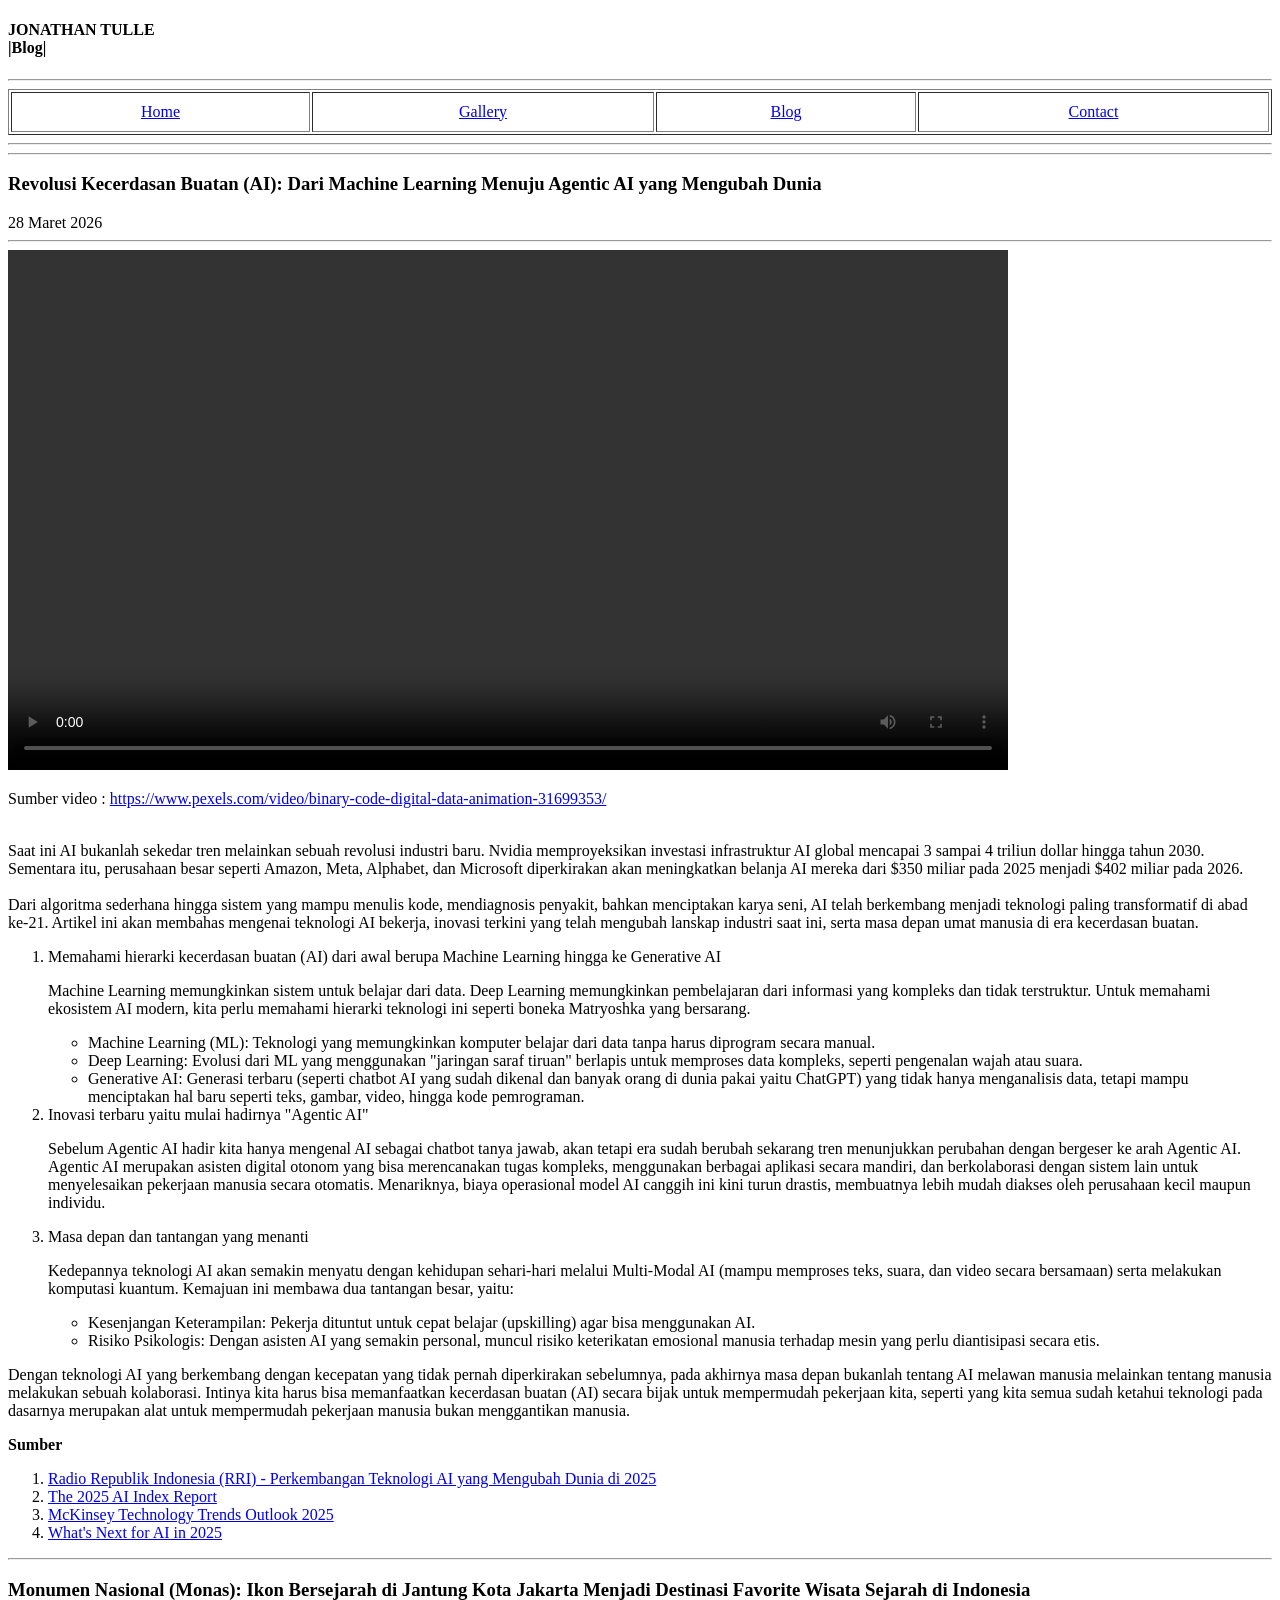
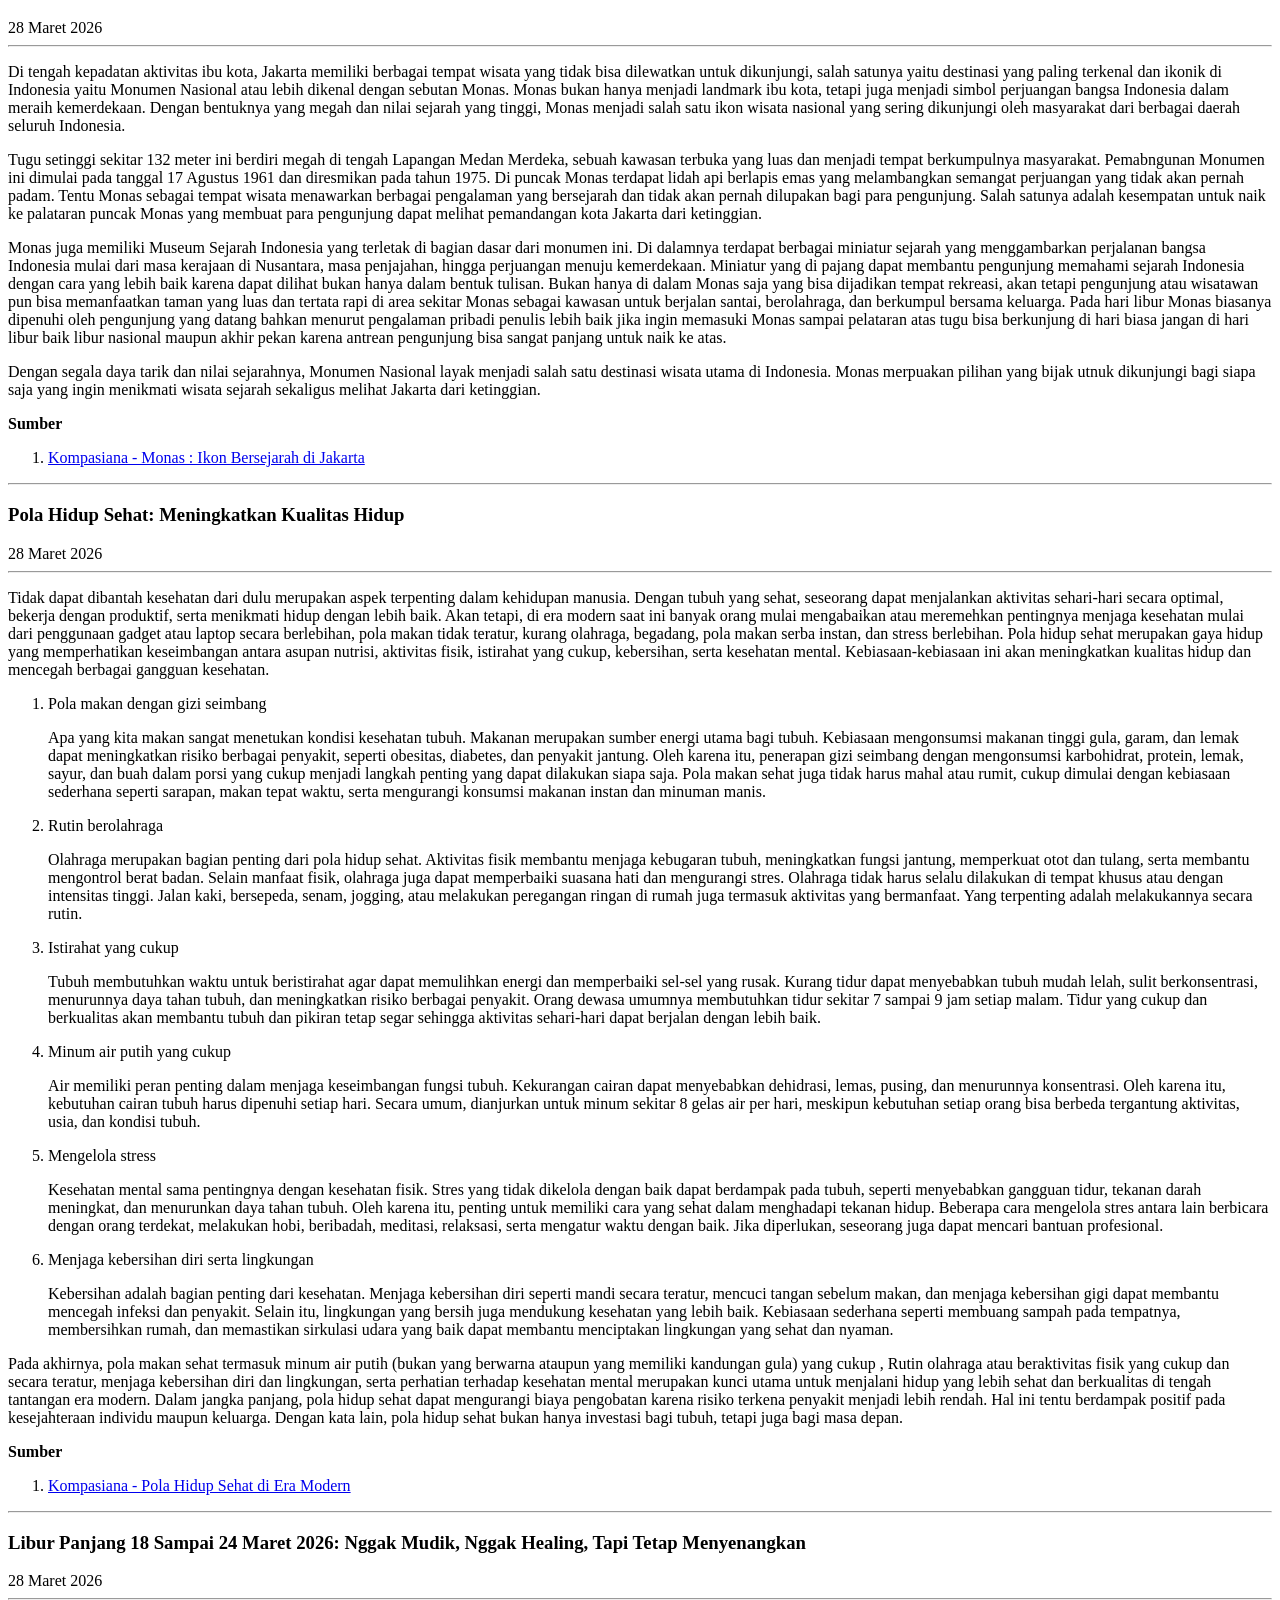
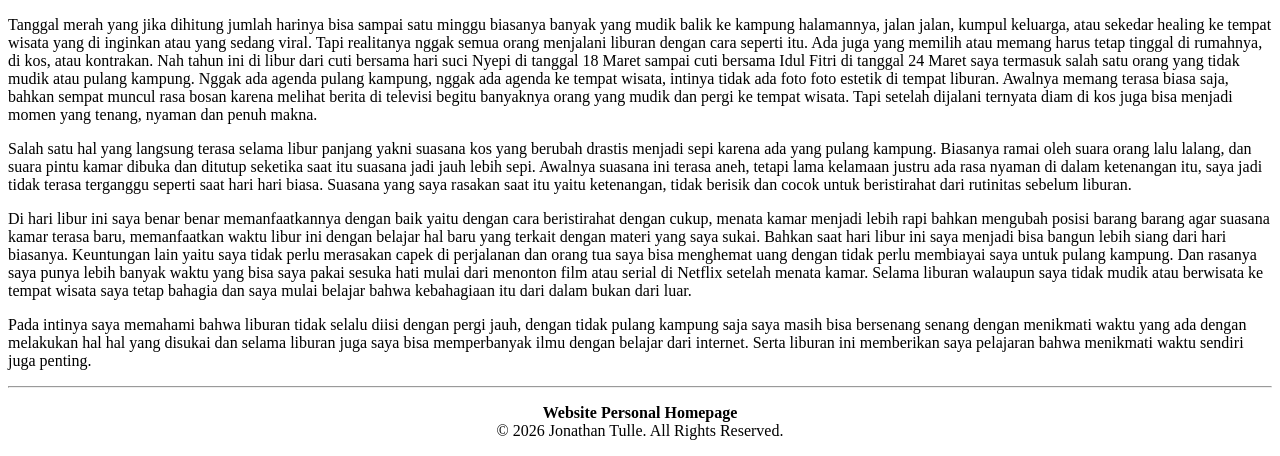
==== commit 484fe18c: "Update all file" ====
--- a/Blog.html
+++ b/Blog.html
@@ -1,5 +1,5 @@
 <!DOCTYPE html>
-<html>
+<html lang="id">
 <head>
 <meta charset="UTF-8">
 <title>Blog - My Personal Homepage</title>
@@ -7,7 +7,7 @@
 <body>
 <header>
     <h4>JONATHAN TULLE <br>
-        |Gallery|
+        |Blog|
     </h4>
     <hr>
 </header>
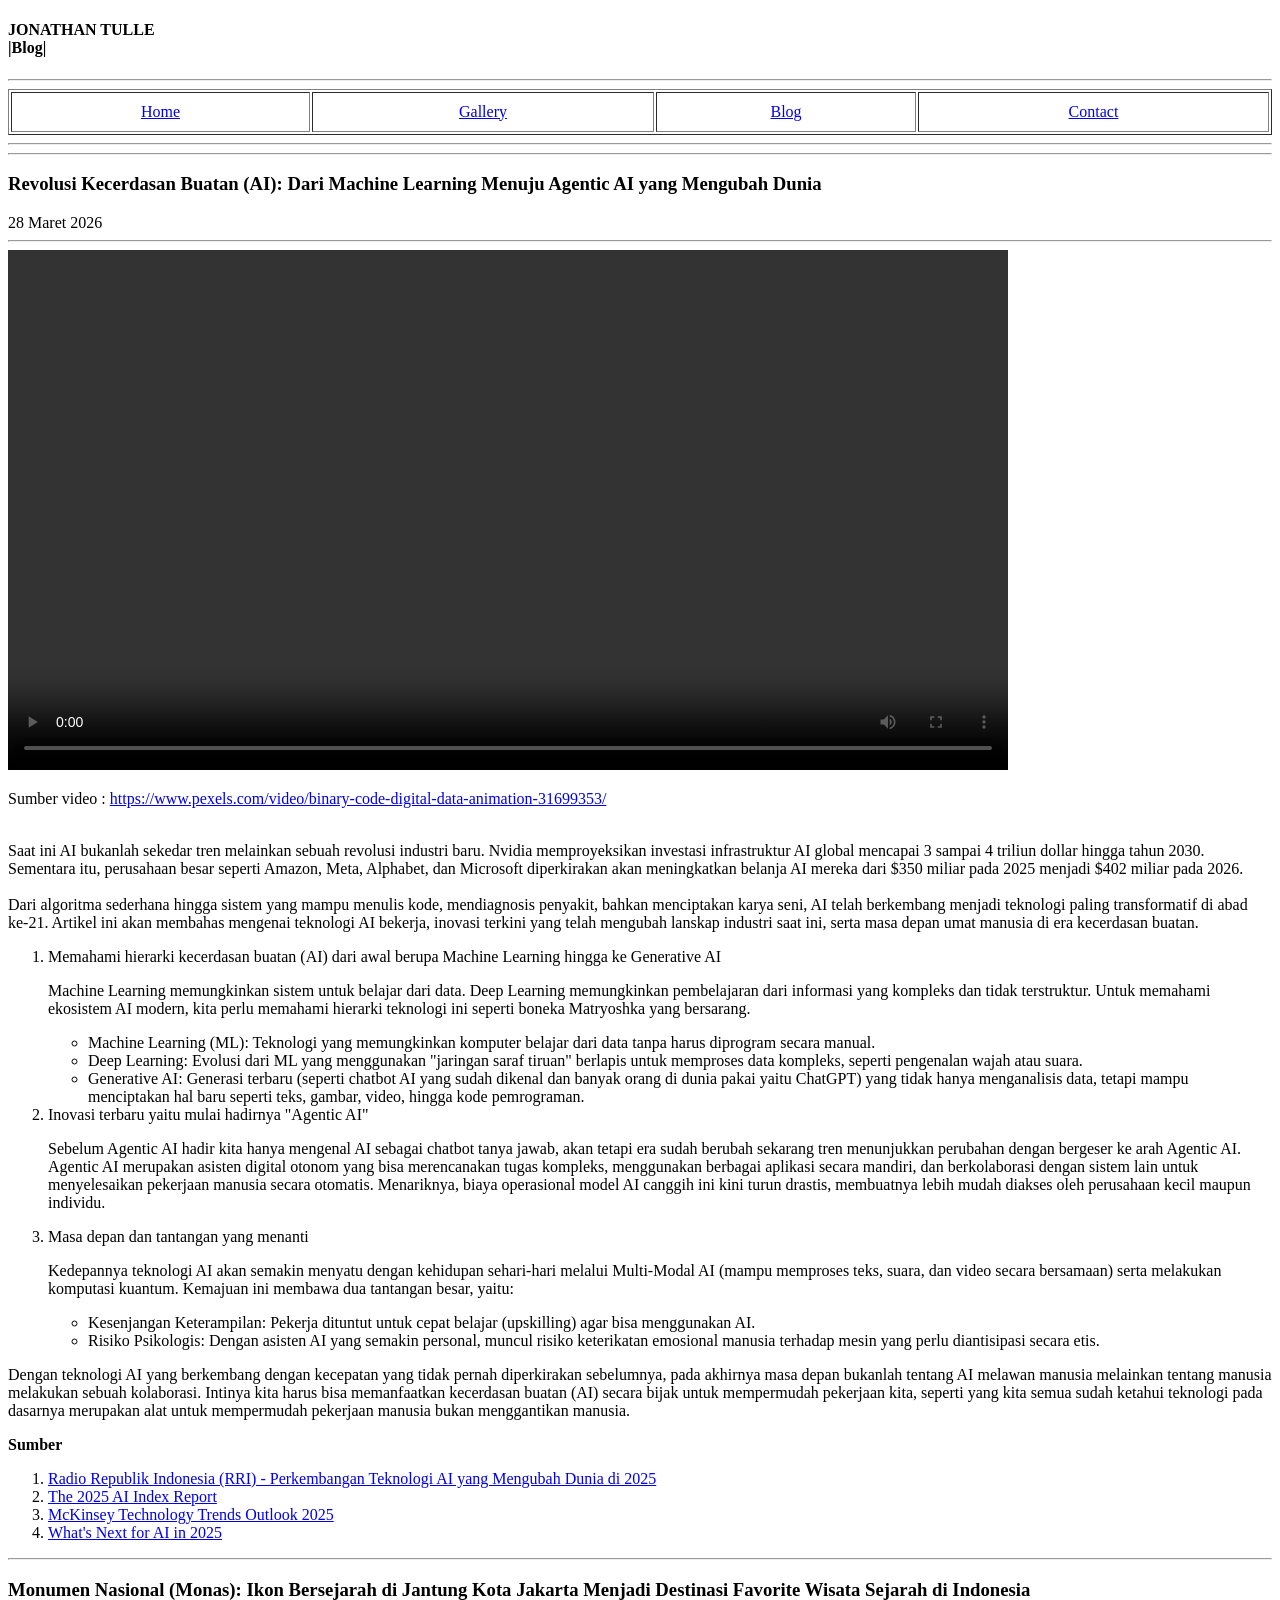
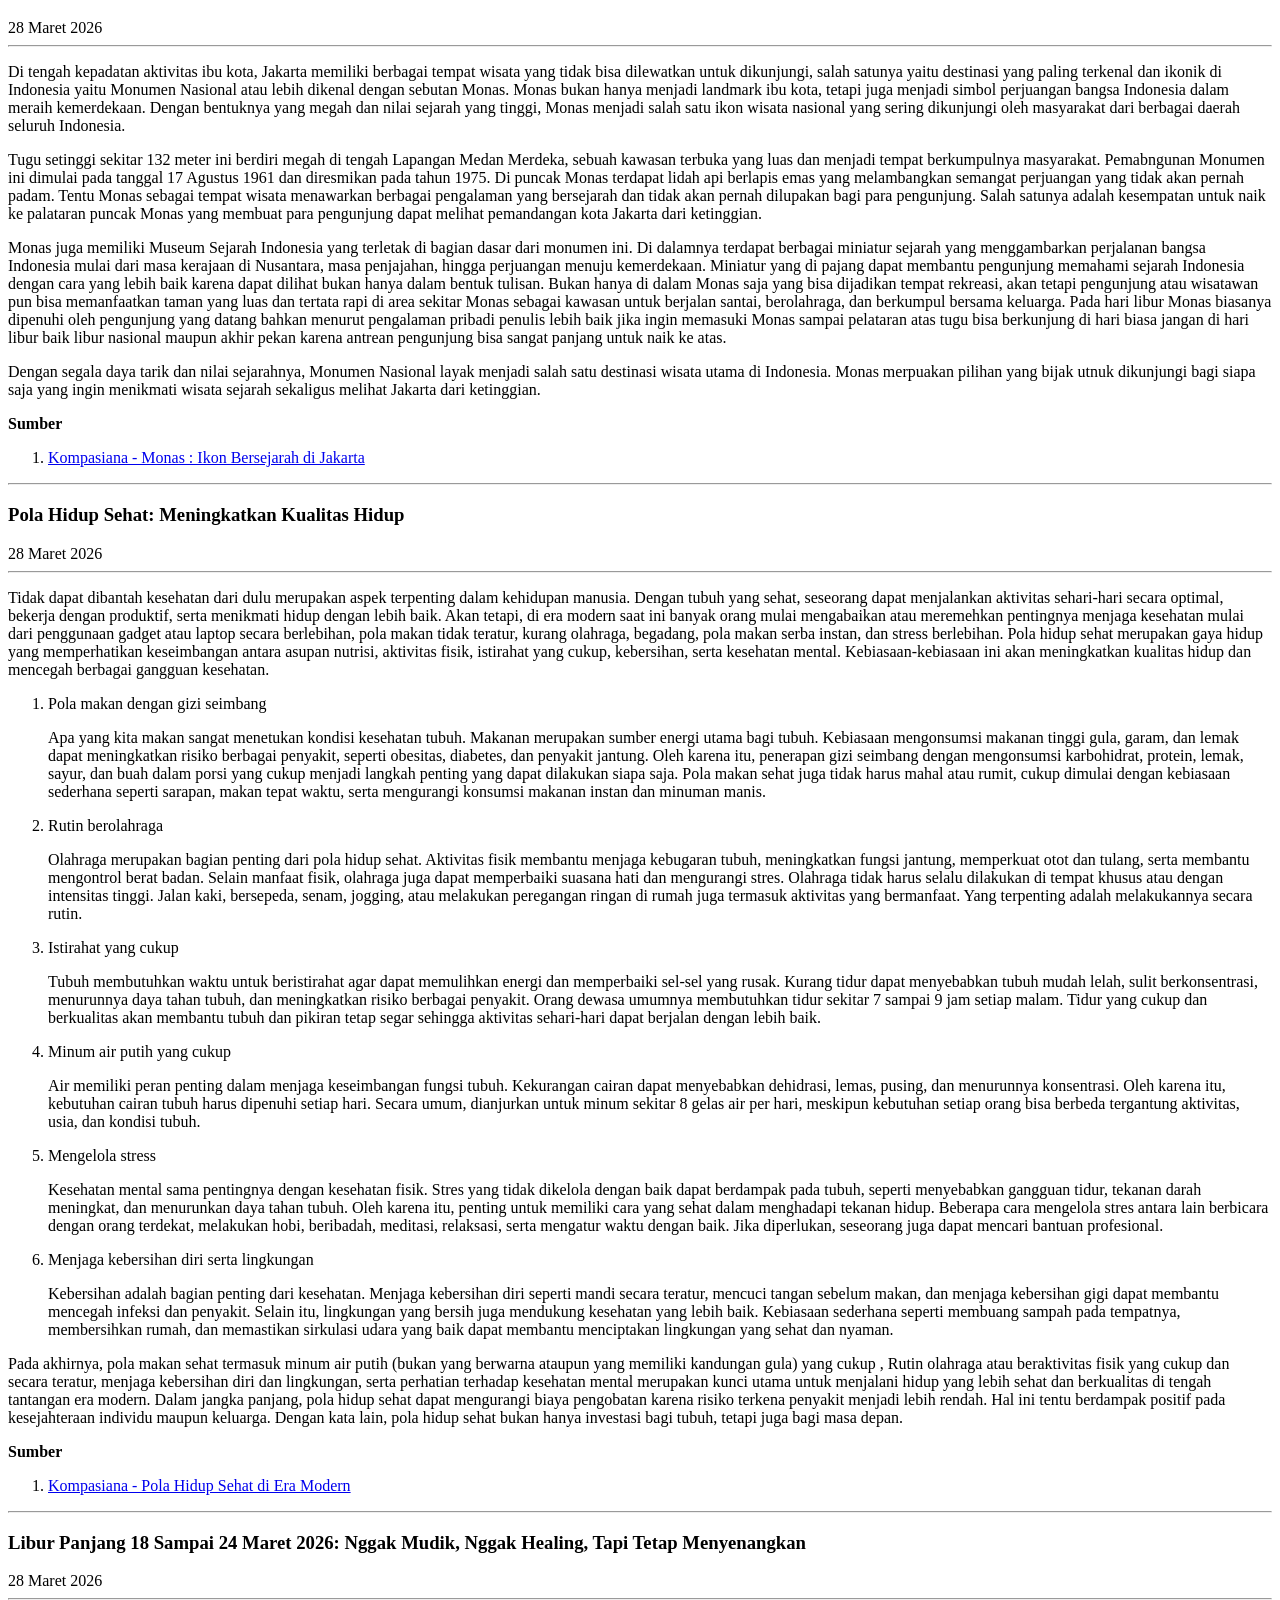
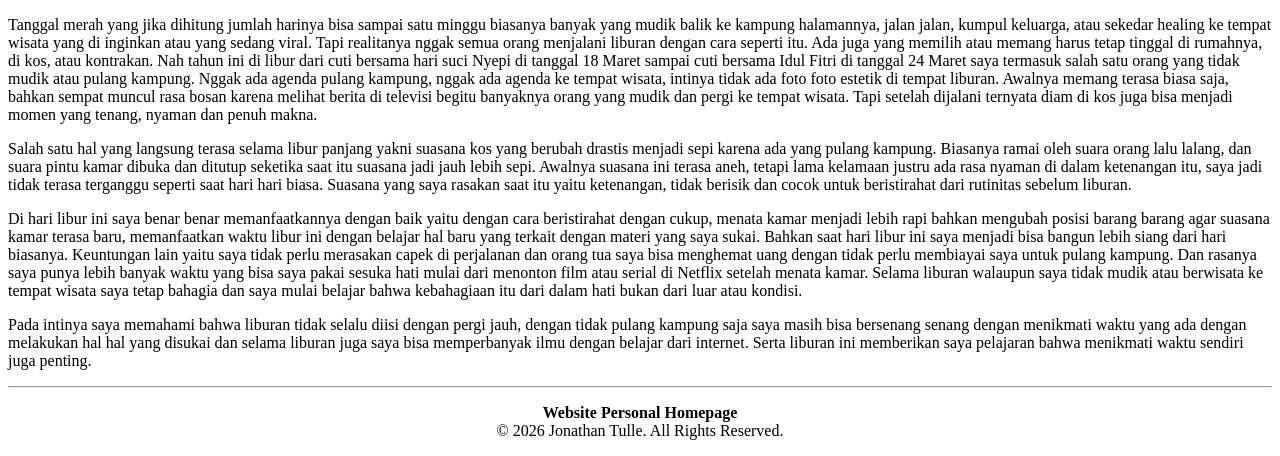
==== commit f2087071: "Update file Blog and file Contact" ====
--- a/Blog.html
+++ b/Blog.html
@@ -2,6 +2,7 @@
 <html lang="id">
 <head>
 <meta charset="UTF-8">
+<meta name="viewport" content="width=device-width, initial-scale=1.0">
 <title>Blog - My Personal Homepage</title>
 </head>
 <body>
@@ -209,7 +210,7 @@
                 <p>
                     Di hari libur ini saya benar benar memanfaatkannya dengan baik yaitu dengan cara beristirahat dengan cukup, menata kamar menjadi lebih rapi bahkan mengubah posisi barang barang agar suasana kamar terasa baru, memanfaatkan waktu libur ini dengan belajar hal baru yang terkait dengan materi yang saya sukai.
                     Bahkan saat hari libur ini saya menjadi bisa bangun lebih siang dari hari biasanya. Keuntungan lain yaitu saya tidak perlu merasakan capek di perjalanan dan orang tua saya bisa menghemat uang dengan tidak perlu membiayai saya untuk pulang kampung. Dan rasanya saya punya lebih banyak waktu yang bisa saya pakai
-                    sesuka hati mulai dari menonton film atau serial di Netflix setelah menata kamar. Selama liburan walaupun saya tidak mudik atau berwisata ke tempat wisata saya tetap bahagia dan saya mulai belajar bahwa kebahagiaan itu dari dalam bukan dari luar.
+                    sesuka hati mulai dari menonton film atau serial di Netflix setelah menata kamar. Selama liburan walaupun saya tidak mudik atau berwisata ke tempat wisata saya tetap bahagia dan saya mulai belajar bahwa kebahagiaan itu dari dalam hati bukan dari luar atau kondisi.
                 </p>
                 <p>
                     Pada intinya saya memahami bahwa liburan tidak selalu diisi dengan pergi jauh, dengan tidak pulang kampung saja saya masih bisa bersenang senang dengan menikmati waktu yang ada dengan melakukan hal hal yang disukai dan selama liburan juga saya bisa memperbanyak ilmu dengan belajar dari internet. Serta liburan ini 
